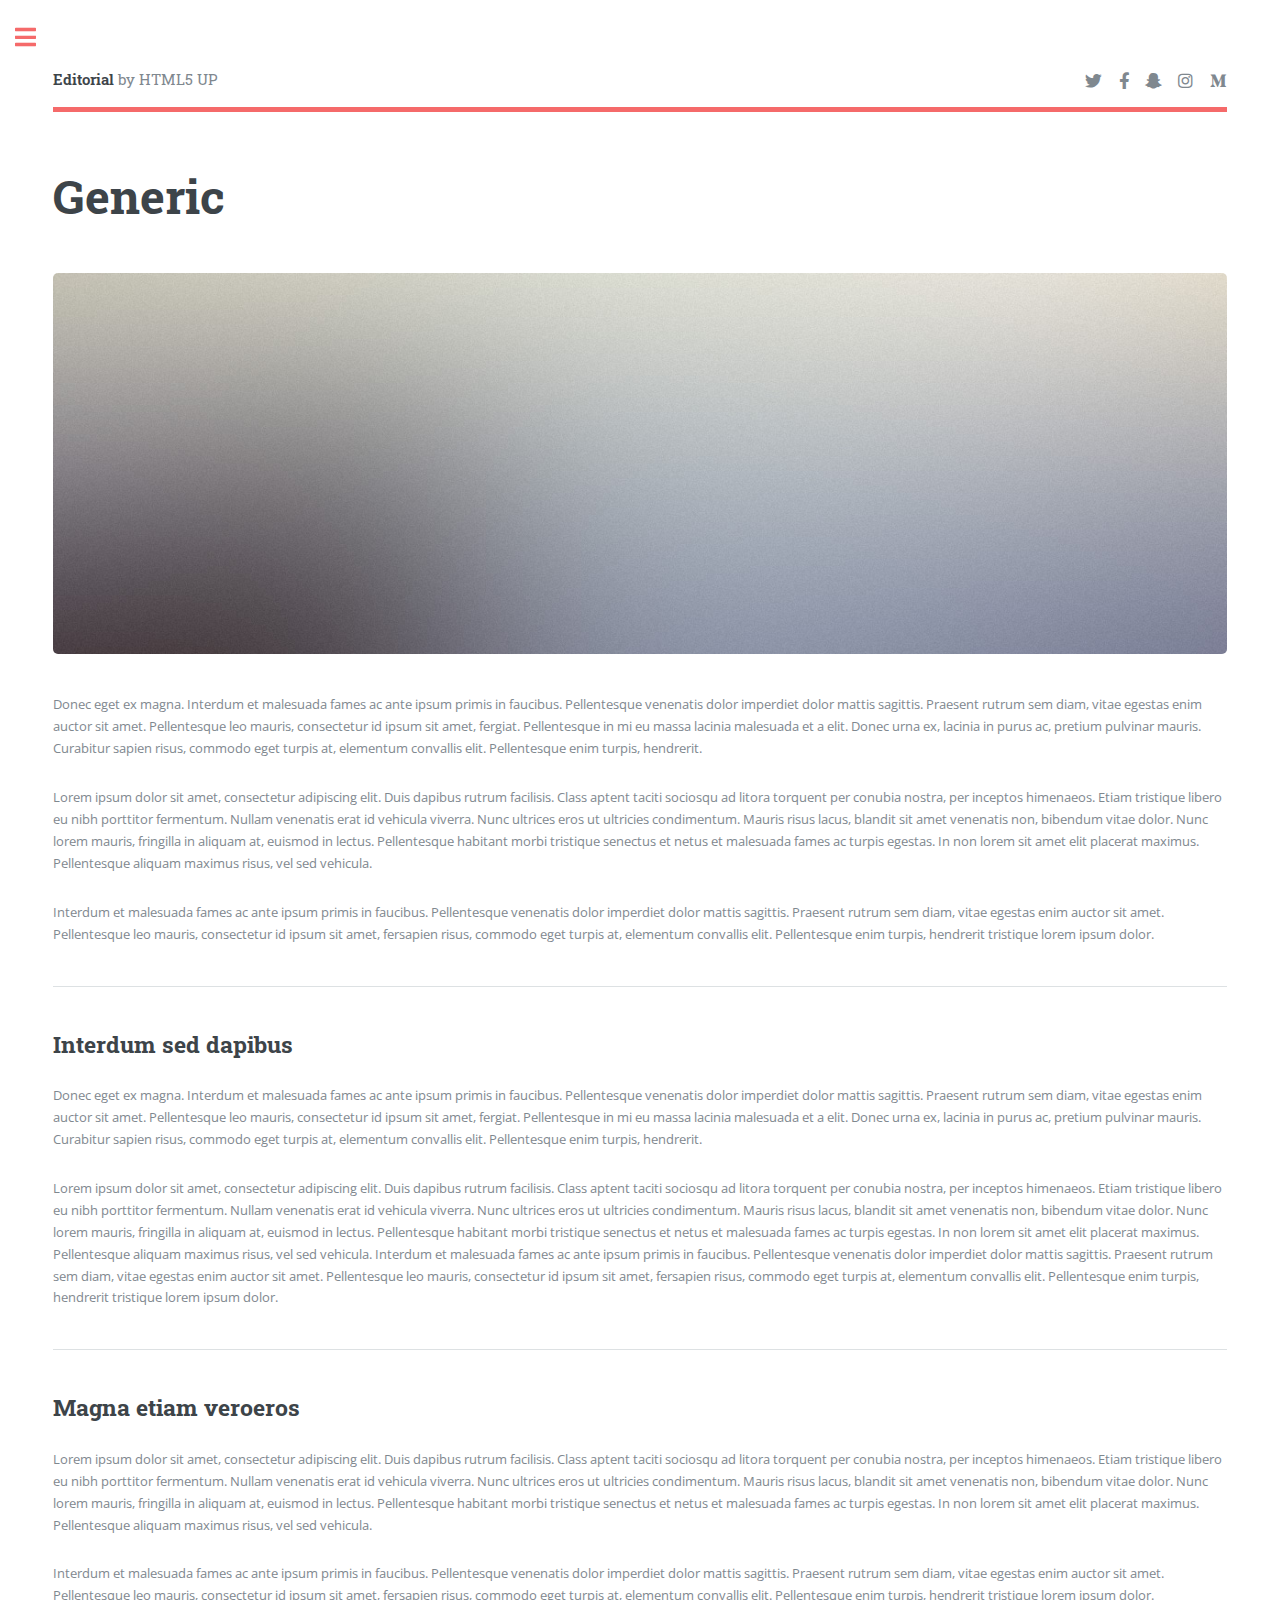
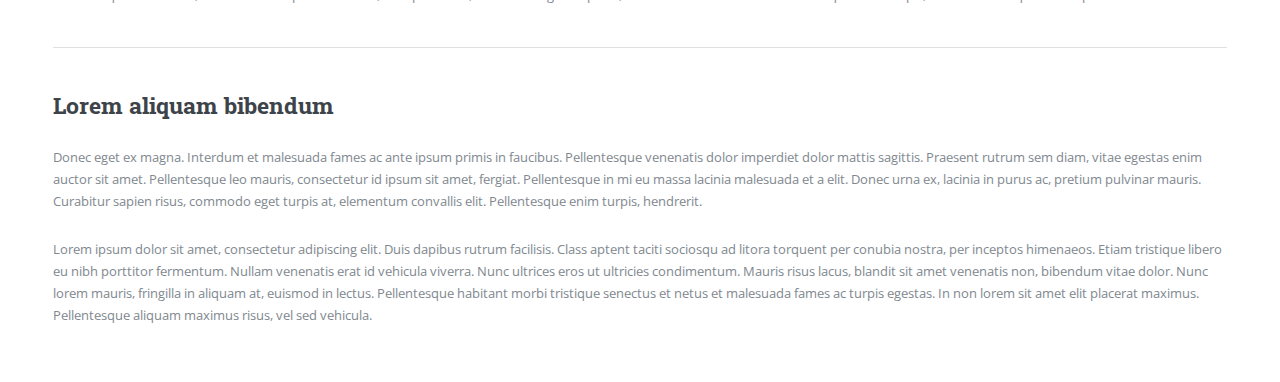
==== aboutus.html @ 0280b6be "Initial commit: Added template files" ====
<!DOCTYPE HTML>
<!--
	Editorial by HTML5 UP
	html5up.net | @ajlkn
	Free for personal and commercial use under the CCA 3.0 license (html5up.net/license)
-->
<html>
	<head>
		<title>Generic - Editorial by HTML5 UP</title>
		<meta charset="utf-8" />
		<meta name="viewport" content="width=device-width, initial-scale=1, user-scalable=no" />
		<link rel="stylesheet" href="assets/css/main.css" />
	</head>
	<body class="is-preload">

		<!-- Wrapper -->
			<div id="wrapper">

				<!-- Main -->
					<div id="main">
						<div class="inner">

							<!-- Header -->
								<header id="header">
									<a href="index.html" class="logo"><strong>Editorial</strong> by HTML5 UP</a>
									<ul class="icons">
										<li><a href="#" class="icon brands fa-twitter"><span class="label">Twitter</span></a></li>
										<li><a href="#" class="icon brands fa-facebook-f"><span class="label">Facebook</span></a></li>
										<li><a href="#" class="icon brands fa-snapchat-ghost"><span class="label">Snapchat</span></a></li>
										<li><a href="#" class="icon brands fa-instagram"><span class="label">Instagram</span></a></li>
										<li><a href="#" class="icon brands fa-medium-m"><span class="label">Medium</span></a></li>
									</ul>
								</header>

							<!-- Content -->
								<section>
									<header class="main">
										<h1>Generic</h1>
									</header>

									<span class="image main"><img src="images/pic11.jpg" alt="" /></span>

									<p>Donec eget ex magna. Interdum et malesuada fames ac ante ipsum primis in faucibus. Pellentesque venenatis dolor imperdiet dolor mattis sagittis. Praesent rutrum sem diam, vitae egestas enim auctor sit amet. Pellentesque leo mauris, consectetur id ipsum sit amet, fergiat. Pellentesque in mi eu massa lacinia malesuada et a elit. Donec urna ex, lacinia in purus ac, pretium pulvinar mauris. Curabitur sapien risus, commodo eget turpis at, elementum convallis elit. Pellentesque enim turpis, hendrerit.</p>
									<p>Lorem ipsum dolor sit amet, consectetur adipiscing elit. Duis dapibus rutrum facilisis. Class aptent taciti sociosqu ad litora torquent per conubia nostra, per inceptos himenaeos. Etiam tristique libero eu nibh porttitor fermentum. Nullam venenatis erat id vehicula viverra. Nunc ultrices eros ut ultricies condimentum. Mauris risus lacus, blandit sit amet venenatis non, bibendum vitae dolor. Nunc lorem mauris, fringilla in aliquam at, euismod in lectus. Pellentesque habitant morbi tristique senectus et netus et malesuada fames ac turpis egestas. In non lorem sit amet elit placerat maximus. Pellentesque aliquam maximus risus, vel sed vehicula.</p>
									<p>Interdum et malesuada fames ac ante ipsum primis in faucibus. Pellentesque venenatis dolor imperdiet dolor mattis sagittis. Praesent rutrum sem diam, vitae egestas enim auctor sit amet. Pellentesque leo mauris, consectetur id ipsum sit amet, fersapien risus, commodo eget turpis at, elementum convallis elit. Pellentesque enim turpis, hendrerit tristique lorem ipsum dolor.</p>

									<hr class="major" />

									<h2>Interdum sed dapibus</h2>
									<p>Donec eget ex magna. Interdum et malesuada fames ac ante ipsum primis in faucibus. Pellentesque venenatis dolor imperdiet dolor mattis sagittis. Praesent rutrum sem diam, vitae egestas enim auctor sit amet. Pellentesque leo mauris, consectetur id ipsum sit amet, fergiat. Pellentesque in mi eu massa lacinia malesuada et a elit. Donec urna ex, lacinia in purus ac, pretium pulvinar mauris. Curabitur sapien risus, commodo eget turpis at, elementum convallis elit. Pellentesque enim turpis, hendrerit.</p>
									<p>Lorem ipsum dolor sit amet, consectetur adipiscing elit. Duis dapibus rutrum facilisis. Class aptent taciti sociosqu ad litora torquent per conubia nostra, per inceptos himenaeos. Etiam tristique libero eu nibh porttitor fermentum. Nullam venenatis erat id vehicula viverra. Nunc ultrices eros ut ultricies condimentum. Mauris risus lacus, blandit sit amet venenatis non, bibendum vitae dolor. Nunc lorem mauris, fringilla in aliquam at, euismod in lectus. Pellentesque habitant morbi tristique senectus et netus et malesuada fames ac turpis egestas. In non lorem sit amet elit placerat maximus. Pellentesque aliquam maximus risus, vel sed vehicula. Interdum et malesuada fames ac ante ipsum primis in faucibus. Pellentesque venenatis dolor imperdiet dolor mattis sagittis. Praesent rutrum sem diam, vitae egestas enim auctor sit amet. Pellentesque leo mauris, consectetur id ipsum sit amet, fersapien risus, commodo eget turpis at, elementum convallis elit. Pellentesque enim turpis, hendrerit tristique lorem ipsum dolor.</p>

									<hr class="major" />

									<h2>Magna etiam veroeros</h2>
									<p>Lorem ipsum dolor sit amet, consectetur adipiscing elit. Duis dapibus rutrum facilisis. Class aptent taciti sociosqu ad litora torquent per conubia nostra, per inceptos himenaeos. Etiam tristique libero eu nibh porttitor fermentum. Nullam venenatis erat id vehicula viverra. Nunc ultrices eros ut ultricies condimentum. Mauris risus lacus, blandit sit amet venenatis non, bibendum vitae dolor. Nunc lorem mauris, fringilla in aliquam at, euismod in lectus. Pellentesque habitant morbi tristique senectus et netus et malesuada fames ac turpis egestas. In non lorem sit amet elit placerat maximus. Pellentesque aliquam maximus risus, vel sed vehicula.</p>
									<p>Interdum et malesuada fames ac ante ipsum primis in faucibus. Pellentesque venenatis dolor imperdiet dolor mattis sagittis. Praesent rutrum sem diam, vitae egestas enim auctor sit amet. Pellentesque leo mauris, consectetur id ipsum sit amet, fersapien risus, commodo eget turpis at, elementum convallis elit. Pellentesque enim turpis, hendrerit tristique lorem ipsum dolor.</p>

									<hr class="major" />

									<h2>Lorem aliquam bibendum</h2>
									<p>Donec eget ex magna. Interdum et malesuada fames ac ante ipsum primis in faucibus. Pellentesque venenatis dolor imperdiet dolor mattis sagittis. Praesent rutrum sem diam, vitae egestas enim auctor sit amet. Pellentesque leo mauris, consectetur id ipsum sit amet, fergiat. Pellentesque in mi eu massa lacinia malesuada et a elit. Donec urna ex, lacinia in purus ac, pretium pulvinar mauris. Curabitur sapien risus, commodo eget turpis at, elementum convallis elit. Pellentesque enim turpis, hendrerit.</p>
									<p>Lorem ipsum dolor sit amet, consectetur adipiscing elit. Duis dapibus rutrum facilisis. Class aptent taciti sociosqu ad litora torquent per conubia nostra, per inceptos himenaeos. Etiam tristique libero eu nibh porttitor fermentum. Nullam venenatis erat id vehicula viverra. Nunc ultrices eros ut ultricies condimentum. Mauris risus lacus, blandit sit amet venenatis non, bibendum vitae dolor. Nunc lorem mauris, fringilla in aliquam at, euismod in lectus. Pellentesque habitant morbi tristique senectus et netus et malesuada fames ac turpis egestas. In non lorem sit amet elit placerat maximus. Pellentesque aliquam maximus risus, vel sed vehicula.</p>

								</section>

						</div>
					</div>

				<!-- Sidebar -->
					<div id="sidebar">
						<div class="inner">

							<!-- Search -->
								<section id="search" class="alt">
									<form method="post" action="#">
										<input type="text" name="query" id="query" placeholder="Search" />
									</form>
								</section>

							<!-- Menu -->
								<nav id="menu">
									<header class="major">
										<h2>Menu</h2>
									</header>
									<ul>
										<li><a href="index.html">Homepage</a></li>
										<li><a href="aboutus.html">About Us</a></li>
										<li><a href="elements.html">Elements</a></li>
									</ul>
								</nav>

							<!-- Section -->
								<section>
									<header class="major">
										<h2>Ante interdum</h2>
									</header>
									<div class="mini-posts">
										<article>
											<a href="#" class="image"><img src="images/pic07.jpg" alt="" /></a>
											<p>Aenean ornare velit lacus, ac varius enim lorem ullamcorper dolore aliquam.</p>
										</article>
										<article>
											<a href="#" class="image"><img src="images/pic08.jpg" alt="" /></a>
											<p>Aenean ornare velit lacus, ac varius enim lorem ullamcorper dolore aliquam.</p>
										</article>
										<article>
											<a href="#" class="image"><img src="images/pic09.jpg" alt="" /></a>
											<p>Aenean ornare velit lacus, ac varius enim lorem ullamcorper dolore aliquam.</p>
										</article>
									</div>
									<ul class="actions">
										<li><a href="#" class="button">More</a></li>
									</ul>
								</section>

							<!-- Section -->
								<section>
									<header class="major">
										<h2>Get in touch</h2>
									</header>
									<p>Sed varius enim lorem ullamcorper dolore aliquam aenean ornare velit lacus, ac varius enim lorem ullamcorper dolore. Proin sed aliquam facilisis ante interdum. Sed nulla amet lorem feugiat tempus aliquam.</p>
									<ul class="contact">
										<li class="icon solid fa-envelope"><a href="#">information@untitled.tld</a></li>
										<li class="icon solid fa-phone">(000) 000-0000</li>
										<li class="icon solid fa-home">1234 Somewhere Road #8254<br />
										Nashville, TN 00000-0000</li>
									</ul>
								</section>

							<!-- Footer -->
								<footer id="footer">
									<p class="copyright">&copy; Untitled. All rights reserved. Demo Images: <a href="https://unsplash.com">Unsplash</a>. Design: <a href="https://html5up.net">HTML5 UP</a>.</p>
								</footer>

						</div>
					</div>

			</div>

		<!-- Scripts -->
			<script src="assets/js/jquery.min.js"></script>
			<script src="assets/js/browser.min.js"></script>
			<script src="assets/js/breakpoints.min.js"></script>
			<script src="assets/js/util.js"></script>
			<script src="assets/js/main.js"></script>

	</body>
</html>
---- assets/css/main.css ----
@import url(fontawesome-all.min.css);
@import url("https://fonts.googleapis.com/css?family=Open+Sans:400,600,400italic,600italic|Roboto+Slab:400,700");
/*
	Editorial by HTML5 UP
	html5up.net | @ajlkn
	Free for personal and commercial use under the CCA 3.0 license (html5up.net/license)
*/
html, body, div, span, applet, object,
iframe, h1, h2, h3, h4, h5, h6, p, blockquote,
pre, a, abbr, acronym, address, big, cite,
code, del, dfn, em, img, ins, kbd, q, s, samp,
small, strike, strong, sub, sup, tt, var, b,
u, i, center, dl, dt, dd, ol, ul, li, fieldset,
form, label, legend, table, caption, tbody,
tfoot, thead, tr, th, td, article, aside,
canvas, details, embed, figure, figcaption,
footer, header, hgroup, menu, nav, output, ruby,
section, summary, time, mark, audio, video {
  margin: 0;
  padding: 0;
  border: 0;
  font-size: 100%;
  font: inherit;
  vertical-align: baseline; }

article, aside, details, figcaption, figure,
footer, header, hgroup, menu, nav, section {
  display: block; }

body {
  line-height: 1; }

ol, ul {
  list-style: none; }

blockquote, q {
  quotes: none; }
  blockquote:before, blockquote:after, q:before, q:after {
    content: '';
    content: none; }

table {
  border-collapse: collapse;
  border-spacing: 0; }

body {
  -webkit-text-size-adjust: none; }

mark {
  background-color: transparent;
  color: inherit; }

input::-moz-focus-inner {
  border: 0;
  padding: 0; }

input, select, textarea {
  -moz-appearance: none;
  -webkit-appearance: none;
  -ms-appearance: none;
  appearance: none; }

/* Basic */
@-ms-viewport {
  width: device-width; }

body {
  -ms-overflow-style: scrollbar; }

@media screen and (max-width: 480px) {
  html, body {
    min-width: 320px; } }

html {
  box-sizing: border-box; }

*, *:before, *:after {
  box-sizing: inherit; }

body {
  background: #ffffff; }
  body.is-preload *, body.is-preload *:before, body.is-preload *:after, body.is-resizing *, body.is-resizing *:before, body.is-resizing *:after {
    -moz-animation: none !important;
    -webkit-animation: none !important;
    -ms-animation: none !important;
    animation: none !important;
    -moz-transition: none !important;
    -webkit-transition: none !important;
    -ms-transition: none !important;
    transition: none !important; }

/* Type */
body, input, select, textarea {
  color: #7f888f;
  font-family: "Open Sans", sans-serif;
  font-size: 13pt;
  font-weight: 400;
  line-height: 1.65; }
  @media screen and (max-width: 1680px) {
    body, input, select, textarea {
      font-size: 11pt; } }
  @media screen and (max-width: 1280px) {
    body, input, select, textarea {
      font-size: 10pt; } }
  @media screen and (max-width: 360px) {
    body, input, select, textarea {
      font-size: 9pt; } }

a {
  -moz-transition: color 0.2s ease-in-out, border-bottom-color 0.2s ease-in-out;
  -webkit-transition: color 0.2s ease-in-out, border-bottom-color 0.2s ease-in-out;
  -ms-transition: color 0.2s ease-in-out, border-bottom-color 0.2s ease-in-out;
  transition: color 0.2s ease-in-out, border-bottom-color 0.2s ease-in-out;
  border-bottom: dotted 1px;
  color: #f56a6a;
  text-decoration: none; }
  a:hover {
    border-bottom-color: #f56a6a;
    color: #f56a6a !important; }
    a:hover strong {
      color: inherit; }

strong, b {
  color: #3d4449;
  font-weight: 600; }

em, i {
  font-style: italic; }

p {
  margin: 0 0 2em 0; }

h1, h2, h3, h4, h5, h6 {
  color: #3d4449;
  font-family: "Roboto Slab", serif;
  font-weight: 700;
  line-height: 1.5;
  margin: 0 0 1em 0; }
  h1 a, h2 a, h3 a, h4 a, h5 a, h6 a {
    color: inherit;
    text-decoration: none;
    border-bottom: 0; }

h1 {
  font-size: 4em;
  margin: 0 0 0.5em 0;
  line-height: 1.3; }

h2 {
  font-size: 1.75em; }

h3 {
  font-size: 1.25em; }

h4 {
  font-size: 1.1em; }

h5 {
  font-size: 0.9em; }

h6 {
  font-size: 0.7em; }

@media screen and (max-width: 1680px) {
  h1 {
    font-size: 3.5em; } }

@media screen and (max-width: 980px) {
  h1 {
    font-size: 3.25em; } }

@media screen and (max-width: 736px) {
  h1 {
    font-size: 2em;
    line-height: 1.4; }
  h2 {
    font-size: 1.5em; } }

sub {
  font-size: 0.8em;
  position: relative;
  top: 0.5em; }

sup {
  font-size: 0.8em;
  position: relative;
  top: -0.5em; }

blockquote {
  border-left: solid 3px rgba(210, 215, 217, 0.75);
  font-style: italic;
  margin: 0 0 2em 0;
  padding: 0.5em 0 0.5em 2em; }

code {
  background: rgba(230, 235, 237, 0.25);
  border-radius: 0.375em;
  border: solid 1px rgba(210, 215, 217, 0.75);
  font-family: "Courier New", monospace;
  font-size: 0.9em;
  margin: 0 0.25em;
  padding: 0.25em 0.65em; }

pre {
  -webkit-overflow-scrolling: touch;
  font-family: "Courier New", monospace;
  font-size: 0.9em;
  margin: 0 0 2em 0; }
  pre code {
    display: block;
    line-height: 1.75;
    padding: 1em 1.5em;
    overflow-x: auto; }

hr {
  border: 0;
  border-bottom: solid 1px rgba(210, 215, 217, 0.75);
  margin: 2em 0; }
  hr.major {
    margin: 3em 0; }

.align-left {
  text-align: left; }

.align-center {
  text-align: center; }

.align-right {
  text-align: right; }

/* Row */
.row {
  display: flex;
  flex-wrap: wrap;
  box-sizing: border-box;
  align-items: stretch; }
  .row > * {
    box-sizing: border-box; }
  .row.gtr-uniform > * > :last-child {
    margin-bottom: 0; }
  .row.aln-left {
    justify-content: flex-start; }
  .row.aln-center {
    justify-content: center; }
  .row.aln-right {
    justify-content: flex-end; }
  .row.aln-top {
    align-items: flex-start; }
  .row.aln-middle {
    align-items: center; }
  .row.aln-bottom {
    align-items: flex-end; }
  .row > .imp {
    order: -1; }
  .row > .col-1 {
    width: 8.33333%; }
  .row > .off-1 {
    margin-left: 8.33333%; }
  .row > .col-2 {
    width: 16.66667%; }
  .row > .off-2 {
    margin-left: 16.66667%; }
  .row > .col-3 {
    width: 25%; }
  .row > .off-3 {
    margin-left: 25%; }
  .row > .col-4 {
    width: 33.33333%; }
  .row > .off-4 {
    margin-left: 33.33333%; }
  .row > .col-5 {
    width: 41.66667%; }
  .row > .off-5 {
    margin-left: 41.66667%; }
  .row > .col-6 {
    width: 50%; }
  .row > .off-6 {
    margin-left: 50%; }
  .row > .col-7 {
    width: 58.33333%; }
  .row > .off-7 {
    margin-left: 58.33333%; }
  .row > .col-8 {
    width: 66.66667%; }
  .row > .off-8 {
    margin-left: 66.66667%; }
  .row > .col-9 {
    width: 75%; }
  .row > .off-9 {
    margin-left: 75%; }
  .row > .col-10 {
    width: 83.33333%; }
  .row > .off-10 {
    margin-left: 83.33333%; }
  .row > .col-11 {
    width: 91.66667%; }
  .row > .off-11 {
    margin-left: 91.66667%; }
  .row > .col-12 {
    width: 100%; }
  .row > .off-12 {
    margin-left: 100%; }
  .row.gtr-0 {
    margin-top: 0;
    margin-left: 0em; }
    .row.gtr-0 > * {
      padding: 0 0 0 0em; }
    .row.gtr-0.gtr-uniform {
      margin-top: 0em; }
      .row.gtr-0.gtr-uniform > * {
        padding-top: 0em; }
  .row.gtr-25 {
    margin-top: 0;
    margin-left: -0.375em; }
    .row.gtr-25 > * {
      padding: 0 0 0 0.375em; }
    .row.gtr-25.gtr-uniform {
      margin-top: -0.375em; }
      .row.gtr-25.gtr-uniform > * {
        padding-top: 0.375em; }
  .row.gtr-50 {
    margin-top: 0;
    margin-left: -0.75em; }
    .row.gtr-50 > * {
      padding: 0 0 0 0.75em; }
    .row.gtr-50.gtr-uniform {
      margin-top: -0.75em; }
      .row.gtr-50.gtr-uniform > * {
        padding-top: 0.75em; }
  .row {
    margin-top: 0;
    margin-left: -1.5em; }
    .row > * {
      padding: 0 0 0 1.5em; }
    .row.gtr-uniform {
      margin-top: -1.5em; }
      .row.gtr-uniform > * {
        padding-top: 1.5em; }
  .row.gtr-150 {
    margin-top: 0;
    margin-left: -2.25em; }
    .row.gtr-150 > * {
      padding: 0 0 0 2.25em; }
    .row.gtr-150.gtr-uniform {
      margin-top: -2.25em; }
      .row.gtr-150.gtr-uniform > * {
        padding-top: 2.25em; }
  .row.gtr-200 {
    margin-top: 0;
    margin-left: -3em; }
    .row.gtr-200 > * {
      padding: 0 0 0 3em; }
    .row.gtr-200.gtr-uniform {
      margin-top: -3em; }
      .row.gtr-200.gtr-uniform > * {
        padding-top: 3em; }
  @media screen and (max-width: 1680px) {
    .row {
      display: flex;
      flex-wrap: wrap;
      box-sizing: border-box;
      align-items: stretch; }
      .row > * {
        box-sizing: border-box; }
      .row.gtr-uniform > * > :last-child {
        margin-bottom: 0; }
      .row.aln-left {
        justify-content: flex-start; }
      .row.aln-center {
        justify-content: center; }
      .row.aln-right {
        justify-content: flex-end; }
      .row.aln-top {
        align-items: flex-start; }
      .row.aln-middle {
        align-items: center; }
      .row.aln-bottom {
        align-items: flex-end; }
      .row > .imp-xlarge {
        order: -1; }
      .row > .col-1-xlarge {
        width: 8.33333%; }
      .row > .off-1-xlarge {
        margin-left: 8.33333%; }
      .row > .col-2-xlarge {
        width: 16.66667%; }
      .row > .off-2-xlarge {
        margin-left: 16.66667%; }
      .row > .col-3-xlarge {
        width: 25%; }
      .row > .off-3-xlarge {
        margin-left: 25%; }
      .row > .col-4-xlarge {
        width: 33.33333%; }
      .row > .off-4-xlarge {
        margin-left: 33.33333%; }
      .row > .col-5-xlarge {
        width: 41.66667%; }
      .row > .off-5-xlarge {
        margin-left: 41.66667%; }
      .row > .col-6-xlarge {
        width: 50%; }
      .row > .off-6-xlarge {
        margin-left: 50%; }
      .row > .col-7-xlarge {
        width: 58.33333%; }
      .row > .off-7-xlarge {
        margin-left: 58.33333%; }
      .row > .col-8-xlarge {
        width: 66.66667%; }
      .row > .off-8-xlarge {
        margin-left: 66.66667%; }
      .row > .col-9-xlarge {
        width: 75%; }
      .row > .off-9-xlarge {
        margin-left: 75%; }
      .row > .col-10-xlarge {
        width: 83.33333%; }
      .row > .off-10-xlarge {
        margin-left: 83.33333%; }
      .row > .col-11-xlarge {
        width: 91.66667%; }
      .row > .off-11-xlarge {
        margin-left: 91.66667%; }
      .row > .col-12-xlarge {
        width: 100%; }
      .row > .off-12-xlarge {
        margin-left: 100%; }
      .row.gtr-0 {
        margin-top: 0;
        margin-left: 0em; }
        .row.gtr-0 > * {
          padding: 0 0 0 0em; }
        .row.gtr-0.gtr-uniform {
          margin-top: 0em; }
          .row.gtr-0.gtr-uniform > * {
            padding-top: 0em; }
      .row.gtr-25 {
        margin-top: 0;
        margin-left: -0.375em; }
        .row.gtr-25 > * {
          padding: 0 0 0 0.375em; }
        .row.gtr-25.gtr-uniform {
          margin-top: -0.375em; }
          .row.gtr-25.gtr-uniform > * {
            padding-top: 0.375em; }
      .row.gtr-50 {
        margin-top: 0;
        margin-left: -0.75em; }
        .row.gtr-50 > * {
          padding: 0 0 0 0.75em; }
        .row.gtr-50.gtr-uniform {
          margin-top: -0.75em; }
          .row.gtr-50.gtr-uniform > * {
            padding-top: 0.75em; }
      .row {
        margin-top: 0;
        margin-left: -1.5em; }
        .row > * {
          padding: 0 0 0 1.5em; }
        .row.gtr-uniform {
          margin-top: -1.5em; }
          .row.gtr-uniform > * {
            padding-top: 1.5em; }
      .row.gtr-150 {
        margin-top: 0;
        margin-left: -2.25em; }
        .row.gtr-150 > * {
          padding: 0 0 0 2.25em; }
        .row.gtr-150.gtr-uniform {
          margin-top: -2.25em; }
          .row.gtr-150.gtr-uniform > * {
            padding-top: 2.25em; }
      .row.gtr-200 {
        margin-top: 0;
        margin-left: -3em; }
        .row.gtr-200 > * {
          padding: 0 0 0 3em; }
        .row.gtr-200.gtr-uniform {
          margin-top: -3em; }
          .row.gtr-200.gtr-uniform > * {
            padding-top: 3em; } }
  @media screen and (max-width: 1280px) {
    .row {
      display: flex;
      flex-wrap: wrap;
      box-sizing: border-box;
      align-items: stretch; }
      .row > * {
        box-sizing: border-box; }
      .row.gtr-uniform > * > :last-child {
        margin-bottom: 0; }
      .row.aln-left {
        justify-content: flex-start; }
      .row.aln-center {
        justify-content: center; }
      .row.aln-right {
        justify-content: flex-end; }
      .row.aln-top {
        align-items: flex-start; }
      .row.aln-middle {
        align-items: center; }
      .row.aln-bottom {
        align-items: flex-end; }
      .row > .imp-large {
        order: -1; }
      .row > .col-1-large {
        width: 8.33333%; }
      .row > .off-1-large {
        margin-left: 8.33333%; }
      .row > .col-2-large {
        width: 16.66667%; }
      .row > .off-2-large {
        margin-left: 16.66667%; }
      .row > .col-3-large {
        width: 25%; }
      .row > .off-3-large {
        margin-left: 25%; }
      .row > .col-4-large {
        width: 33.33333%; }
      .row > .off-4-large {
        margin-left: 33.33333%; }
      .row > .col-5-large {
        width: 41.66667%; }
      .row > .off-5-large {
        margin-left: 41.66667%; }
      .row > .col-6-large {
        width: 50%; }
      .row > .off-6-large {
        margin-left: 50%; }
      .row > .col-7-large {
        width: 58.33333%; }
      .row > .off-7-large {
        margin-left: 58.33333%; }
      .row > .col-8-large {
        width: 66.66667%; }
      .row > .off-8-large {
        margin-left: 66.66667%; }
      .row > .col-9-large {
        width: 75%; }
      .row > .off-9-large {
        margin-left: 75%; }
      .row > .col-10-large {
        width: 83.33333%; }
      .row > .off-10-large {
        margin-left: 83.33333%; }
      .row > .col-11-large {
        width: 91.66667%; }
      .row > .off-11-large {
        margin-left: 91.66667%; }
      .row > .col-12-large {
        width: 100%; }
      .row > .off-12-large {
        margin-left: 100%; }
      .row.gtr-0 {
        margin-top: 0;
        margin-left: 0em; }
        .row.gtr-0 > * {
          padding: 0 0 0 0em; }
        .row.gtr-0.gtr-uniform {
          margin-top: 0em; }
          .row.gtr-0.gtr-uniform > * {
            padding-top: 0em; }
      .row.gtr-25 {
        margin-top: 0;
        margin-left: -0.375em; }
        .row.gtr-25 > * {
          padding: 0 0 0 0.375em; }
        .row.gtr-25.gtr-uniform {
          margin-top: -0.375em; }
          .row.gtr-25.gtr-uniform > * {
            padding-top: 0.375em; }
      .row.gtr-50 {
        margin-top: 0;
        margin-left: -0.75em; }
        .row.gtr-50 > * {
          padding: 0 0 0 0.75em; }
        .row.gtr-50.gtr-uniform {
          margin-top: -0.75em; }
          .row.gtr-50.gtr-uniform > * {
            padding-top: 0.75em; }
      .row {
        margin-top: 0;
        margin-left: -1.5em; }
        .row > * {
          padding: 0 0 0 1.5em; }
        .row.gtr-uniform {
          margin-top: -1.5em; }
          .row.gtr-uniform > * {
            padding-top: 1.5em; }
      .row.gtr-150 {
        margin-top: 0;
        margin-left: -2.25em; }
        .row.gtr-150 > * {
          padding: 0 0 0 2.25em; }
        .row.gtr-150.gtr-uniform {
          margin-top: -2.25em; }
          .row.gtr-150.gtr-uniform > * {
            padding-top: 2.25em; }
      .row.gtr-200 {
        margin-top: 0;
        margin-left: -3em; }
        .row.gtr-200 > * {
          padding: 0 0 0 3em; }
        .row.gtr-200.gtr-uniform {
          margin-top: -3em; }
          .row.gtr-200.gtr-uniform > * {
            padding-top: 3em; } }
  @media screen and (max-width: 980px) {
    .row {
      display: flex;
      flex-wrap: wrap;
      box-sizing: border-box;
      align-items: stretch; }
      .row > * {
        box-sizing: border-box; }
      .row.gtr-uniform > * > :last-child {
        margin-bottom: 0; }
      .row.aln-left {
        justify-content: flex-start; }
      .row.aln-center {
        justify-content: center; }
      .row.aln-right {
        justify-content: flex-end; }
      .row.aln-top {
        align-items: flex-start; }
      .row.aln-middle {
        align-items: center; }
      .row.aln-bottom {
        align-items: flex-end; }
      .row > .imp-medium {
        order: -1; }
      .row > .col-1-medium {
        width: 8.33333%; }
      .row > .off-1-medium {
        margin-left: 8.33333%; }
      .row > .col-2-medium {
        width: 16.66667%; }
      .row > .off-2-medium {
        margin-left: 16.66667%; }
      .row > .col-3-medium {
        width: 25%; }
      .row > .off-3-medium {
        margin-left: 25%; }
      .row > .col-4-medium {
        width: 33.33333%; }
      .row > .off-4-medium {
        margin-left: 33.33333%; }
      .row > .col-5-medium {
        width: 41.66667%; }
      .row > .off-5-medium {
        margin-left: 41.66667%; }
      .row > .col-6-medium {
        width: 50%; }
      .row > .off-6-medium {
        margin-left: 50%; }
      .row > .col-7-medium {
        width: 58.33333%; }
      .row > .off-7-medium {
        margin-left: 58.33333%; }
      .row > .col-8-medium {
        width: 66.66667%; }
      .row > .off-8-medium {
        margin-left: 66.66667%; }
      .row > .col-9-medium {
        width: 75%; }
      .row > .off-9-medium {
        margin-left: 75%; }
      .row > .col-10-medium {
        width: 83.33333%; }
      .row > .off-10-medium {
        margin-left: 83.33333%; }
      .row > .col-11-medium {
        width: 91.66667%; }
      .row > .off-11-medium {
        margin-left: 91.66667%; }
      .row > .col-12-medium {
        width: 100%; }
      .row > .off-12-medium {
        margin-left: 100%; }
      .row.gtr-0 {
        margin-top: 0;
        margin-left: 0em; }
        .row.gtr-0 > * {
          padding: 0 0 0 0em; }
        .row.gtr-0.gtr-uniform {
          margin-top: 0em; }
          .row.gtr-0.gtr-uniform > * {
            padding-top: 0em; }
      .row.gtr-25 {
        margin-top: 0;
        margin-left: -0.375em; }
        .row.gtr-25 > * {
          padding: 0 0 0 0.375em; }
        .row.gtr-25.gtr-uniform {
          margin-top: -0.375em; }
          .row.gtr-25.gtr-uniform > * {
            padding-top: 0.375em; }
      .row.gtr-50 {
        margin-top: 0;
        margin-left: -0.75em; }
        .row.gtr-50 > * {
          padding: 0 0 0 0.75em; }
        .row.gtr-50.gtr-uniform {
          margin-top: -0.75em; }
          .row.gtr-50.gtr-uniform > * {
            padding-top: 0.75em; }
      .row {
        margin-top: 0;
        margin-left: -1.5em; }
        .row > * {
          padding: 0 0 0 1.5em; }
        .row.gtr-uniform {
          margin-top: -1.5em; }
          .row.gtr-uniform > * {
            padding-top: 1.5em; }
      .row.gtr-150 {
        margin-top: 0;
        margin-left: -2.25em; }
        .row.gtr-150 > * {
          padding: 0 0 0 2.25em; }
        .row.gtr-150.gtr-uniform {
          margin-top: -2.25em; }
          .row.gtr-150.gtr-uniform > * {
            padding-top: 2.25em; }
      .row.gtr-200 {
        margin-top: 0;
        margin-left: -3em; }
        .row.gtr-200 > * {
          padding: 0 0 0 3em; }
        .row.gtr-200.gtr-uniform {
          margin-top: -3em; }
          .row.gtr-200.gtr-uniform > * {
            padding-top: 3em; } }
  @media screen and (max-width: 736px) {
    .row {
      display: flex;
      flex-wrap: wrap;
      box-sizing: border-box;
      align-items: stretch; }
      .row > * {
        box-sizing: border-box; }
      .row.gtr-uniform > * > :last-child {
        margin-bottom: 0; }
      .row.aln-left {
        justify-content: flex-start; }
      .row.aln-center {
        justify-content: center; }
      .row.aln-right {
        justify-content: flex-end; }
      .row.aln-top {
        align-items: flex-start; }
      .row.aln-middle {
        align-items: center; }
      .row.aln-bottom {
        align-items: flex-end; }
      .row > .imp-small {
        order: -1; }
      .row > .col-1-small {
        width: 8.33333%; }
      .row > .off-1-small {
        margin-left: 8.33333%; }
      .row > .col-2-small {
        width: 16.66667%; }
      .row > .off-2-small {
        margin-left: 16.66667%; }
      .row > .col-3-small {
        width: 25%; }
      .row > .off-3-small {
        margin-left: 25%; }
      .row > .col-4-small {
        width: 33.33333%; }
      .row > .off-4-small {
        margin-left: 33.33333%; }
      .row > .col-5-small {
        width: 41.66667%; }
      .row > .off-5-small {
        margin-left: 41.66667%; }
      .row > .col-6-small {
        width: 50%; }
      .row > .off-6-small {
        margin-left: 50%; }
      .row > .col-7-small {
        width: 58.33333%; }
      .row > .off-7-small {
        margin-left: 58.33333%; }
      .row > .col-8-small {
        width: 66.66667%; }
      .row > .off-8-small {
        margin-left: 66.66667%; }
      .row > .col-9-small {
        width: 75%; }
      .row > .off-9-small {
        margin-left: 75%; }
      .row > .col-10-small {
        width: 83.33333%; }
      .row > .off-10-small {
        margin-left: 83.33333%; }
      .row > .col-11-small {
        width: 91.66667%; }
      .row > .off-11-small {
        margin-left: 91.66667%; }
      .row > .col-12-small {
        width: 100%; }
      .row > .off-12-small {
        margin-left: 100%; }
      .row.gtr-0 {
        margin-top: 0;
        margin-left: 0em; }
        .row.gtr-0 > * {
          padding: 0 0 0 0em; }
        .row.gtr-0.gtr-uniform {
          margin-top: 0em; }
          .row.gtr-0.gtr-uniform > * {
            padding-top: 0em; }
      .row.gtr-25 {
        margin-top: 0;
        margin-left: -0.375em; }
        .row.gtr-25 > * {
          padding: 0 0 0 0.375em; }
        .row.gtr-25.gtr-uniform {
          margin-top: -0.375em; }
          .row.gtr-25.gtr-uniform > * {
            padding-top: 0.375em; }
      .row.gtr-50 {
        margin-top: 0;
        margin-left: -0.75em; }
        .row.gtr-50 > * {
          padding: 0 0 0 0.75em; }
        .row.gtr-50.gtr-uniform {
          margin-top: -0.75em; }
          .row.gtr-50.gtr-uniform > * {
            padding-top: 0.75em; }
      .row {
        margin-top: 0;
        margin-left: -1.5em; }
        .row > * {
          padding: 0 0 0 1.5em; }
        .row.gtr-uniform {
          margin-top: -1.5em; }
          .row.gtr-uniform > * {
            padding-top: 1.5em; }
      .row.gtr-150 {
        margin-top: 0;
        margin-left: -2.25em; }
        .row.gtr-150 > * {
          padding: 0 0 0 2.25em; }
        .row.gtr-150.gtr-uniform {
          margin-top: -2.25em; }
          .row.gtr-150.gtr-uniform > * {
            padding-top: 2.25em; }
      .row.gtr-200 {
        margin-top: 0;
        margin-left: -3em; }
        .row.gtr-200 > * {
          padding: 0 0 0 3em; }
        .row.gtr-200.gtr-uniform {
          margin-top: -3em; }
          .row.gtr-200.gtr-uniform > * {
            padding-top: 3em; } }
  @media screen and (max-width: 480px) {
    .row {
      display: flex;
      flex-wrap: wrap;
      box-sizing: border-box;
      align-items: stretch; }
      .row > * {
        box-sizing: border-box; }
      .row.gtr-uniform > * > :last-child {
        margin-bottom: 0; }
      .row.aln-left {
        justify-content: flex-start; }
      .row.aln-center {
        justify-content: center; }
      .row.aln-right {
        justify-content: flex-end; }
      .row.aln-top {
        align-items: flex-start; }
      .row.aln-middle {
        align-items: center; }
      .row.aln-bottom {
        align-items: flex-end; }
      .row > .imp-xsmall {
        order: -1; }
      .row > .col-1-xsmall {
        width: 8.33333%; }
      .row > .off-1-xsmall {
        margin-left: 8.33333%; }
      .row > .col-2-xsmall {
        width: 16.66667%; }
      .row > .off-2-xsmall {
        margin-left: 16.66667%; }
      .row > .col-3-xsmall {
        width: 25%; }
      .row > .off-3-xsmall {
        margin-left: 25%; }
      .row > .col-4-xsmall {
        width: 33.33333%; }
      .row > .off-4-xsmall {
        margin-left: 33.33333%; }
      .row > .col-5-xsmall {
        width: 41.66667%; }
      .row > .off-5-xsmall {
        margin-left: 41.66667%; }
      .row > .col-6-xsmall {
        width: 50%; }
      .row > .off-6-xsmall {
        margin-left: 50%; }
      .row > .col-7-xsmall {
        width: 58.33333%; }
      .row > .off-7-xsmall {
        margin-left: 58.33333%; }
      .row > .col-8-xsmall {
        width: 66.66667%; }
      .row > .off-8-xsmall {
        margin-left: 66.66667%; }
      .row > .col-9-xsmall {
        width: 75%; }
      .row > .off-9-xsmall {
        margin-left: 75%; }
      .row > .col-10-xsmall {
        width: 83.33333%; }
      .row > .off-10-xsmall {
        margin-left: 83.33333%; }
      .row > .col-11-xsmall {
        width: 91.66667%; }
      .row > .off-11-xsmall {
        margin-left: 91.66667%; }
      .row > .col-12-xsmall {
        width: 100%; }
      .row > .off-12-xsmall {
        margin-left: 100%; }
      .row.gtr-0 {
        margin-top: 0;
        margin-left: 0em; }
        .row.gtr-0 > * {
          padding: 0 0 0 0em; }
        .row.gtr-0.gtr-uniform {
          margin-top: 0em; }
          .row.gtr-0.gtr-uniform > * {
            padding-top: 0em; }
      .row.gtr-25 {
        margin-top: 0;
        margin-left: -0.375em; }
        .row.gtr-25 > * {
          padding: 0 0 0 0.375em; }
        .row.gtr-25.gtr-uniform {
          margin-top: -0.375em; }
          .row.gtr-25.gtr-uniform > * {
            padding-top: 0.375em; }
      .row.gtr-50 {
        margin-top: 0;
        margin-left: -0.75em; }
        .row.gtr-50 > * {
          padding: 0 0 0 0.75em; }
        .row.gtr-50.gtr-uniform {
          margin-top: -0.75em; }
          .row.gtr-50.gtr-uniform > * {
            padding-top: 0.75em; }
      .row {
        margin-top: 0;
        margin-left: -1.5em; }
        .row > * {
          padding: 0 0 0 1.5em; }
        .row.gtr-uniform {
          margin-top: -1.5em; }
          .row.gtr-uniform > * {
            padding-top: 1.5em; }
      .row.gtr-150 {
        margin-top: 0;
        margin-left: -2.25em; }
        .row.gtr-150 > * {
          padding: 0 0 0 2.25em; }
        .row.gtr-150.gtr-uniform {
          margin-top: -2.25em; }
          .row.gtr-150.gtr-uniform > * {
            padding-top: 2.25em; }
      .row.gtr-200 {
        margin-top: 0;
        margin-left: -3em; }
        .row.gtr-200 > * {
          padding: 0 0 0 3em; }
        .row.gtr-200.gtr-uniform {
          margin-top: -3em; }
          .row.gtr-200.gtr-uniform > * {
            padding-top: 3em; } }

/* Section/Article */
section.special, article.special {
  text-align: center; }

header p {
  font-family: "Roboto Slab", serif;
  font-size: 1em;
  font-weight: 400;
  letter-spacing: 0.075em;
  margin-top: -0.5em;
  text-transform: uppercase; }

header.major > :last-child {
  border-bottom: solid 3px #f56a6a;
  display: inline-block;
  margin: 0 0 2em 0;
  padding: 0 0.75em 0.5em 0; }

header.main > :last-child {
  margin: 0 0 1em 0; }

/* Form */
form {
  margin: 0 0 2em 0; }

label {
  color: #3d4449;
  display: block;
  font-size: 0.9em;
  font-weight: 600;
  margin: 0 0 1em 0; }

input[type="text"],
input[type="password"],
input[type="email"],
input[type="tel"],
input[type="search"],
input[type="url"],
select,
textarea {
  -moz-appearance: none;
  -webkit-appearance: none;
  -ms-appearance: none;
  appearance: none;
  background: #ffffff;
  border-radius: 0.375em;
  border: none;
  border: solid 1px rgba(210, 215, 217, 0.75);
  color: inherit;
  display: block;
  outline: 0;
  padding: 0 1em;
  text-decoration: none;
  width: 100%; }
  input[type="text"]:invalid,
  input[type="password"]:invalid,
  input[type="email"]:invalid,
  input[type="tel"]:invalid,
  input[type="search"]:invalid,
  input[type="url"]:invalid,
  select:invalid,
  textarea:invalid {
    box-shadow: none; }
  input[type="text"]:focus,
  input[type="password"]:focus,
  input[type="email"]:focus,
  input[type="tel"]:focus,
  input[type="search"]:focus,
  input[type="url"]:focus,
  select:focus,
  textarea:focus {
    border-color: #f56a6a;
    box-shadow: 0 0 0 1px #f56a6a; }

select {
  background-image: url("data:image/svg+xml;charset=utf8,%3Csvg xmlns='http://www.w3.org/2000/svg' width='40' height='40' preserveAspectRatio='none' viewBox='0 0 40 40'%3E%3Cpath d='M9.4,12.3l10.4,10.4l10.4-10.4c0.2-0.2,0.5-0.4,0.9-0.4c0.3,0,0.6,0.1,0.9,0.4l3.3,3.3c0.2,0.2,0.4,0.5,0.4,0.9 c0,0.4-0.1,0.6-0.4,0.9L20.7,31.9c-0.2,0.2-0.5,0.4-0.9,0.4c-0.3,0-0.6-0.1-0.9-0.4L4.3,17.3c-0.2-0.2-0.4-0.5-0.4-0.9 c0-0.4,0.1-0.6,0.4-0.9l3.3-3.3c0.2-0.2,0.5-0.4,0.9-0.4S9.1,12.1,9.4,12.3z' fill='rgba(210, 215, 217, 0.75)' /%3E%3C/svg%3E");
  background-size: 1.25em;
  background-repeat: no-repeat;
  background-position: calc(100% - 1em) center;
  height: 2.75em;
  padding-right: 2.75em;
  text-overflow: ellipsis; }
  select option {
    color: #3d4449;
    background: #ffffff; }
  select:focus::-ms-value {
    background-color: transparent; }
  select::-ms-expand {
    display: none; }

input[type="text"],
input[type="password"],
input[type="email"],
input[type="tel"],
input[type="search"],
input[type="url"],
select {
  height: 2.75em; }

textarea {
  padding: 0.75em 1em; }

input[type="checkbox"],
input[type="radio"] {
  -moz-appearance: none;
  -webkit-appearance: none;
  -ms-appearance: none;
  appearance: none;
  display: block;
  float: left;
  margin-right: -2em;
  opacity: 0;
  width: 1em;
  z-index: -1; }
  input[type="checkbox"] + label,
  input[type="radio"] + label {
    text-decoration: none;
    color: #7f888f;
    cursor: pointer;
    display: inline-block;
    font-size: 1em;
    font-weight: 400;
    padding-left: 2.4em;
    padding-right: 0.75em;
    position: relative; }
    input[type="checkbox"] + label:before,
    input[type="radio"] + label:before {
      -moz-osx-font-smoothing: grayscale;
      -webkit-font-smoothing: antialiased;
      display: inline-block;
      font-style: normal;
      font-variant: normal;
      text-rendering: auto;
      line-height: 1;
      text-transform: none !important;
      font-family: 'Font Awesome 5 Free';
      font-weight: 900; }
    input[type="checkbox"] + label:before,
    input[type="radio"] + label:before {
      background: #ffffff;
      border-radius: 0.375em;
      border: solid 1px rgba(210, 215, 217, 0.75);
      content: '';
      display: inline-block;
      font-size: 0.8em;
      height: 2.0625em;
      left: 0;
      line-height: 2.0625em;
      position: absolute;
      text-align: center;
      top: 0;
      width: 2.0625em; }
  input[type="checkbox"]:checked + label:before,
  input[type="radio"]:checked + label:before {
    background: #3d4449;
    border-color: #3d4449;
    color: #ffffff;
    content: '\f00c'; }
  input[type="checkbox"]:focus + label:before,
  input[type="radio"]:focus + label:before {
    border-color: #f56a6a;
    box-shadow: 0 0 0 1px #f56a6a; }

input[type="checkbox"] + label:before {
  border-radius: 0.375em; }

input[type="radio"] + label:before {
  border-radius: 100%; }

::-webkit-input-placeholder {
  color: #9fa3a6 !important;
  opacity: 1.0; }

:-moz-placeholder {
  color: #9fa3a6 !important;
  opacity: 1.0; }

::-moz-placeholder {
  color: #9fa3a6 !important;
  opacity: 1.0; }

:-ms-input-placeholder {
  color: #9fa3a6 !important;
  opacity: 1.0; }

/* Box */
.box {
  border-radius: 0.375em;
  border: solid 1px rgba(210, 215, 217, 0.75);
  margin-bottom: 2em;
  padding: 1.5em; }
  .box > :last-child,
  .box > :last-child > :last-child,
  .box > :last-child > :last-child > :last-child {
    margin-bottom: 0; }
  .box.alt {
    border: 0;
    border-radius: 0;
    padding: 0; }

/* Icon */
.icon {
  text-decoration: none;
  border-bottom: none;
  position: relative; }
  .icon:before {
    -moz-osx-font-smoothing: grayscale;
    -webkit-font-smoothing: antialiased;
    display: inline-block;
    font-style: normal;
    font-variant: normal;
    text-rendering: auto;
    line-height: 1;
    text-transform: none !important;
    font-family: 'Font Awesome 5 Free';
    font-weight: 400; }
  .icon > .label {
    display: none; }
  .icon:before {
    line-height: inherit; }
  .icon.solid:before {
    font-weight: 900; }
  .icon.brands:before {
    font-family: 'Font Awesome 5 Brands'; }

/* Image */
.image {
  border-radius: 0.375em;
  border: 0;
  display: inline-block;
  position: relative; }
  .image img {
    border-radius: 0.375em;
    display: block; }
  .image.left, .image.right {
    max-width: 40%; }
    .image.left img, .image.right img {
      width: 100%; }
  .image.left {
    float: left;
    padding: 0 1.5em 1em 0;
    top: 0.25em; }
  .image.right {
    float: right;
    padding: 0 0 1em 1.5em;
    top: 0.25em; }
  .image.fit {
    display: block;
    margin: 0 0 2em 0;
    width: 100%; }
    .image.fit img {
      width: 100%; }
  .image.main {
    display: block;
    margin: 0 0 3em 0;
    width: 100%; }
    .image.main img {
      width: 100%; }

a.image {
  overflow: hidden; }
  a.image img {
    -moz-transition: -moz-transform 0.2s ease;
    -webkit-transition: -webkit-transform 0.2s ease;
    -ms-transition: -ms-transform 0.2s ease;
    transition: transform 0.2s ease; }
  a.image:hover img {
    -moz-transform: scale(1.075);
    -webkit-transform: scale(1.075);
    -ms-transform: scale(1.075);
    transform: scale(1.075); }

/* List */
ol {
  list-style: decimal;
  margin: 0 0 2em 0;
  padding-left: 1.25em; }
  ol li {
    padding-left: 0.25em; }

ul {
  list-style: disc;
  margin: 0 0 2em 0;
  padding-left: 1em; }
  ul li {
    padding-left: 0.5em; }
  ul.alt {
    list-style: none;
    padding-left: 0; }
    ul.alt li {
      border-top: solid 1px rgba(210, 215, 217, 0.75);
      padding: 0.5em 0; }
      ul.alt li:first-child {
        border-top: 0;
        padding-top: 0; }

dl {
  margin: 0 0 2em 0; }
  dl dt {
    display: block;
    font-weight: 600;
    margin: 0 0 1em 0; }
  dl dd {
    margin-left: 2em; }

/* Actions */
ul.actions {
  display: -moz-flex;
  display: -webkit-flex;
  display: -ms-flex;
  display: flex;
  cursor: default;
  list-style: none;
  margin-left: -1em;
  padding-left: 0; }
  ul.actions li {
    padding: 0 0 0 1em;
    vertical-align: middle; }
  ul.actions.special {
    -moz-justify-content: center;
    -webkit-justify-content: center;
    -ms-justify-content: center;
    justify-content: center;
    width: 100%;
    margin-left: 0; }
    ul.actions.special li:first-child {
      padding-left: 0; }
  ul.actions.stacked {
    -moz-flex-direction: column;
    -webkit-flex-direction: column;
    -ms-flex-direction: column;
    flex-direction: column;
    margin-left: 0; }
    ul.actions.stacked li {
      padding: 1.3em 0 0 0; }
      ul.actions.stacked li:first-child {
        padding-top: 0; }
  ul.actions.fit {
    width: calc(100% + 1em); }
    ul.actions.fit li {
      -moz-flex-grow: 1;
      -webkit-flex-grow: 1;
      -ms-flex-grow: 1;
      flex-grow: 1;
      -moz-flex-shrink: 1;
      -webkit-flex-shrink: 1;
      -ms-flex-shrink: 1;
      flex-shrink: 1;
      width: 100%; }
      ul.actions.fit li > * {
        width: 100%; }
    ul.actions.fit.stacked {
      width: 100%; }

/* Icons */
ul.icons {
  cursor: default;
  list-style: none;
  padding-left: 0; }
  ul.icons li {
    display: inline-block;
    padding: 0 1em 0 0; }
    ul.icons li:last-child {
      padding-right: 0; }
    ul.icons li .icon {
      color: inherit; }
      ul.icons li .icon:before {
        font-size: 1.25em; }

/* Contact */
ul.contact {
  list-style: none;
  padding: 0; }
  ul.contact li {
    text-decoration: none;
    border-top: solid 1px rgba(210, 215, 217, 0.75);
    margin: 1.5em 0 0 0;
    padding: 1.5em 0 0 3em;
    position: relative; }
    ul.contact li:before {
      -moz-osx-font-smoothing: grayscale;
      -webkit-font-smoothing: antialiased;
      display: inline-block;
      font-style: normal;
      font-variant: normal;
      text-rendering: auto;
      line-height: 1;
      text-transform: none !important;
      font-family: 'Font Awesome 5 Free';
      font-weight: 400; }
    ul.contact li:before {
      color: #f56a6a;
      display: inline-block;
      font-size: 1.5em;
      height: 1.125em;
      left: 0;
      line-height: 1.125em;
      position: absolute;
      text-align: center;
      top: 1em;
      width: 1.5em; }
    ul.contact li:first-child {
      border-top: 0;
      margin-top: 0;
      padding-top: 0; }
      ul.contact li:first-child:before {
        top: 0; }
    ul.contact li a {
      color: inherit; }

/* Pagination */
ul.pagination {
  cursor: default;
  list-style: none;
  padding-left: 0; }
  ul.pagination li {
    display: inline-block;
    padding-left: 0;
    vertical-align: middle; }
    ul.pagination li > .page {
      -moz-transition: background-color 0.2s ease-in-out, color 0.2s ease-in-out;
      -webkit-transition: background-color 0.2s ease-in-out, color 0.2s ease-in-out;
      -ms-transition: background-color 0.2s ease-in-out, color 0.2s ease-in-out;
      transition: background-color 0.2s ease-in-out, color 0.2s ease-in-out;
      border-bottom: 0;
      border-radius: 0.375em;
      display: inline-block;
      font-size: 0.8em;
      font-weight: 600;
      height: 2em;
      line-height: 2em;
      margin: 0 0.125em;
      min-width: 2em;
      padding: 0 0.5em;
      text-align: center; }
      ul.pagination li > .page.active {
        background-color: #f56a6a;
        color: #ffffff !important; }
        ul.pagination li > .page.active:hover {
          background-color: #f67878; }
        ul.pagination li > .page.active:active {
          background-color: #f45c5c; }
    ul.pagination li:first-child {
      padding-right: 0.75em; }
    ul.pagination li:last-child {
      padding-left: 0.75em; }
  @media screen and (max-width: 480px) {
    ul.pagination li:nth-child(n+2):nth-last-child(n+2) {
      display: none; }
    ul.pagination li:first-child {
      padding-right: 0; } }

/* Table */
.table-wrapper {
  -webkit-overflow-scrolling: touch;
  overflow-x: auto; }

table {
  margin: 0 0 2em 0;
  width: 100%; }
  table tbody tr {
    border: solid 1px rgba(210, 215, 217, 0.75);
    border-left: 0;
    border-right: 0; }
    table tbody tr:nth-child(2n + 1) {
      background-color: rgba(230, 235, 237, 0.25); }
  table td {
    padding: 0.75em 0.75em; }
  table th {
    color: #3d4449;
    font-size: 0.9em;
    font-weight: 600;
    padding: 0 0.75em 0.75em 0.75em;
    text-align: left; }
  table thead {
    border-bottom: solid 2px rgba(210, 215, 217, 0.75); }
  table tfoot {
    border-top: solid 2px rgba(210, 215, 217, 0.75); }
  table.alt {
    border-collapse: separate; }
    table.alt tbody tr td {
      border: solid 1px rgba(210, 215, 217, 0.75);
      border-left-width: 0;
      border-top-width: 0; }
      table.alt tbody tr td:first-child {
        border-left-width: 1px; }
    table.alt tbody tr:first-child td {
      border-top-width: 1px; }
    table.alt thead {
      border-bottom: 0; }
    table.alt tfoot {
      border-top: 0; }

/* Button */
input[type="submit"],
input[type="reset"],
input[type="button"],
button,
.button {
  -moz-appearance: none;
  -webkit-appearance: none;
  -ms-appearance: none;
  appearance: none;
  -moz-transition: background-color 0.2s ease-in-out, color 0.2s ease-in-out;
  -webkit-transition: background-color 0.2s ease-in-out, color 0.2s ease-in-out;
  -ms-transition: background-color 0.2s ease-in-out, color 0.2s ease-in-out;
  transition: background-color 0.2s ease-in-out, color 0.2s ease-in-out;
  background-color: transparent;
  border-radius: 0.375em;
  border: 0;
  box-shadow: inset 0 0 0 2px #f56a6a;
  color: #f56a6a !important;
  cursor: pointer;
  display: inline-block;
  font-family: "Roboto Slab", serif;
  font-size: 0.8em;
  font-weight: 700;
  height: 3.5em;
  letter-spacing: 0.075em;
  line-height: 3.5em;
  padding: 0 2.25em;
  text-align: center;
  text-decoration: none;
  text-transform: uppercase;
  white-space: nowrap; }
  input[type="submit"]:hover,
  input[type="reset"]:hover,
  input[type="button"]:hover,
  button:hover,
  .button:hover {
    background-color: rgba(245, 106, 106, 0.05); }
  input[type="submit"]:active,
  input[type="reset"]:active,
  input[type="button"]:active,
  button:active,
  .button:active {
    background-color: rgba(245, 106, 106, 0.15); }
  input[type="submit"].icon:before,
  input[type="reset"].icon:before,
  input[type="button"].icon:before,
  button.icon:before,
  .button.icon:before {
    margin-right: 0.5em; }
  input[type="submit"].fit,
  input[type="reset"].fit,
  input[type="button"].fit,
  button.fit,
  .button.fit {
    width: 100%; }
  input[type="submit"].small,
  input[type="reset"].small,
  input[type="button"].small,
  button.small,
  .button.small {
    font-size: 0.6em; }
  input[type="submit"].large,
  input[type="reset"].large,
  input[type="button"].large,
  button.large,
  .button.large {
    font-size: 1em;
    height: 3.65em;
    line-height: 3.65em; }
  input[type="submit"].primary,
  input[type="reset"].primary,
  input[type="button"].primary,
  button.primary,
  .button.primary {
    background-color: #f56a6a;
    box-shadow: none;
    color: #ffffff !important; }
    input[type="submit"].primary:hover,
    input[type="reset"].primary:hover,
    input[type="button"].primary:hover,
    button.primary:hover,
    .button.primary:hover {
      background-color: #f67878; }
    input[type="submit"].primary:active,
    input[type="reset"].primary:active,
    input[type="button"].primary:active,
    button.primary:active,
    .button.primary:active {
      background-color: #f45c5c; }
  input[type="submit"].disabled, input[type="submit"]:disabled,
  input[type="reset"].disabled,
  input[type="reset"]:disabled,
  input[type="button"].disabled,
  input[type="button"]:disabled,
  button.disabled,
  button:disabled,
  .button.disabled,
  .button:disabled {
    pointer-events: none;
    opacity: 0.25; }

/* Mini Posts */
.mini-posts article {
  border-top: solid 1px rgba(210, 215, 217, 0.75);
  margin-top: 2em;
  padding-top: 2em; }
  .mini-posts article .image {
    display: block;
    margin: 0 0 1.5em 0; }
    .mini-posts article .image img {
      display: block;
      width: 100%; }
  .mini-posts article:first-child {
    border-top: 0;
    margin-top: 0;
    padding-top: 0; }

/* Features */
.features {
  display: -moz-flex;
  display: -webkit-flex;
  display: -ms-flex;
  display: flex;
  -moz-flex-wrap: wrap;
  -webkit-flex-wrap: wrap;
  -ms-flex-wrap: wrap;
  flex-wrap: wrap;
  margin: 0 0 2em -3em;
  width: calc(100% + 3em); }
  .features article {
    -moz-align-items: center;
    -webkit-align-items: center;
    -ms-align-items: center;
    align-items: center;
    display: -moz-flex;
    display: -webkit-flex;
    display: -ms-flex;
    display: flex;
    margin: 0 0 3em 3em;
    position: relative;
    width: calc(50% - 3em); }
    .features article:nth-child(2n - 1) {
      margin-right: 1.5em; }
    .features article:nth-child(2n) {
      margin-left: 1.5em; }
    .features article:nth-last-child(1), .features article:nth-last-child(2) {
      margin-bottom: 0; }
    .features article .icon {
      -moz-flex-grow: 0;
      -webkit-flex-grow: 0;
      -ms-flex-grow: 0;
      flex-grow: 0;
      -moz-flex-shrink: 0;
      -webkit-flex-shrink: 0;
      -ms-flex-shrink: 0;
      flex-shrink: 0;
      display: block;
      height: 10em;
      line-height: 10em;
      margin: 0 2em 0 0;
      text-align: center;
      width: 10em; }
      .features article .icon:before {
        color: #f56a6a;
        font-size: 2.75rem;
        position: relative;
        top: 0.05em; }
      .features article .icon:after {
        -moz-transform: rotate(45deg);
        -webkit-transform: rotate(45deg);
        -ms-transform: rotate(45deg);
        transform: rotate(45deg);
        border-radius: 0.25rem;
        border: solid 2px rgba(210, 215, 217, 0.75);
        content: '';
        display: block;
        height: 7em;
        left: 50%;
        margin: -3.5em 0 0 -3.5em;
        position: absolute;
        top: 50%;
        width: 7em; }
    .features article .content {
      -moz-flex-grow: 1;
      -webkit-flex-grow: 1;
      -ms-flex-grow: 1;
      flex-grow: 1;
      -moz-flex-shrink: 1;
      -webkit-flex-shrink: 1;
      -ms-flex-shrink: 1;
      flex-shrink: 1;
      width: 100%; }
      .features article .content > :last-child {
        margin-bottom: 0; }
  @media screen and (max-width: 980px) {
    .features {
      margin: 0 0 2em 0;
      width: 100%; }
      .features article {
        margin: 0 0 3em 0;
        width: 100%; }
        .features article:nth-child(2n - 1) {
          margin-right: 0; }
        .features article:nth-child(2n) {
          margin-left: 0; }
        .features article:nth-last-child(1), .features article:nth-last-child(2) {
          margin-bottom: 3em; }
        .features article:last-child {
          margin-bottom: 0; }
        .features article .icon {
          height: 8em;
          line-height: 8em;
          width: 8em; }
          .features article .icon:before {
            font-size: 2.25rem; }
          .features article .icon:after {
            height: 6em;
            margin: -3em 0 0 -3em;
            width: 6em; } }
  @media screen and (max-width: 480px) {
    .features article {
      -moz-flex-direction: column;
      -webkit-flex-direction: column;
      -ms-flex-direction: column;
      flex-direction: column;
      -moz-align-items: -moz-flex-start;
      -webkit-align-items: -webkit-flex-start;
      -ms-align-items: -ms-flex-start;
      align-items: flex-start; }
      .features article .icon {
        height: 6em;
        line-height: 6em;
        margin: 0 0 1.5em 0;
        width: 6em; }
        .features article .icon:before {
          font-size: 1.5rem; }
        .features article .icon:after {
          height: 4em;
          margin: -2em 0 0 -2em;
          width: 4em; } }
  @media screen and (max-width: 480px) {
    .features article .icon:before {
      font-size: 1.25rem; } }

/* Posts */
.posts {
  display: -moz-flex;
  display: -webkit-flex;
  display: -ms-flex;
  display: flex;
  -moz-flex-wrap: wrap;
  -webkit-flex-wrap: wrap;
  -ms-flex-wrap: wrap;
  flex-wrap: wrap;
  margin: 0 0 2em -6em;
  width: calc(100% + 6em); }
  .posts article {
    -moz-flex-grow: 0;
    -webkit-flex-grow: 0;
    -ms-flex-grow: 0;
    flex-grow: 0;
    -moz-flex-shrink: 1;
    -webkit-flex-shrink: 1;
    -ms-flex-shrink: 1;
    flex-shrink: 1;
    margin: 0 0 6em 6em;
    position: relative;
    width: calc(33.33333% - 6em); }
    .posts article:before {
      background: rgba(210, 215, 217, 0.75);
      content: '';
      display: block;
      height: calc(100% + 6em);
      left: -3em;
      position: absolute;
      top: 0;
      width: 1px; }
    .posts article:after {
      background: rgba(210, 215, 217, 0.75);
      bottom: -3em;
      content: '';
      display: block;
      height: 1px;
      position: absolute;
      right: 0;
      width: calc(100% + 6em); }
    .posts article > :last-child {
      margin-bottom: 0; }
    .posts article .image {
      display: block;
      margin: 0 0 2em 0; }
      .posts article .image img {
        display: block;
        width: 100%; }
  @media screen and (min-width: 1681px) {
    .posts article:nth-child(3n + 1):before {
      display: none; }
    .posts article:nth-child(3n + 1):after {
      width: 100%; }
    .posts article:nth-last-child(1), .posts article:nth-last-child(2), .posts article:nth-last-child(3) {
      margin-bottom: 0; }
      .posts article:nth-last-child(1):before, .posts article:nth-last-child(2):before, .posts article:nth-last-child(3):before {
        height: 100%; }
      .posts article:nth-last-child(1):after, .posts article:nth-last-child(2):after, .posts article:nth-last-child(3):after {
        display: none; } }
  @media screen and (max-width: 1680px) {
    .posts article {
      width: calc(50% - 6em); }
      .posts article:nth-last-child(3) {
        margin-bottom: 6em; } }
  @media screen and (min-width: 481px) and (max-width: 1680px) {
    .posts article:nth-child(2n + 1):before {
      display: none; }
    .posts article:nth-child(2n + 1):after {
      width: 100%; }
    .posts article:nth-last-child(1), .posts article:nth-last-child(2) {
      margin-bottom: 0; }
      .posts article:nth-last-child(1):before, .posts article:nth-last-child(2):before {
        height: 100%; }
      .posts article:nth-last-child(1):after, .posts article:nth-last-child(2):after {
        display: none; } }
  @media screen and (max-width: 736px) {
    .posts {
      margin: 0 0 2em -4.5em;
      width: calc(100% + 4.5em); }
      .posts article {
        margin: 0 0 4.5em 4.5em;
        width: calc(50% - 4.5em); }
        .posts article:before {
          height: calc(100% + 4.5em);
          left: -2.25em; }
        .posts article:after {
          bottom: -2.25em;
          width: calc(100% + 4.5em); }
        .posts article:nth-last-child(3) {
          margin-bottom: 4.5em; } }
  @media screen and (max-width: 480px) {
    .posts {
      margin: 0 0 2em 0;
      width: 100%; }
      .posts article {
        margin: 0 0 4.5em 0;
        width: 100%; }
        .posts article:before {
          display: none; }
        .posts article:after {
          width: 100%; }
        .posts article:last-child {
          margin-bottom: 0; }
          .posts article:last-child:after {
            display: none; } }

/* Wrapper */
#wrapper {
  display: -moz-flex;
  display: -webkit-flex;
  display: -ms-flex;
  display: flex;
  -moz-flex-direction: row-reverse;
  -webkit-flex-direction: row-reverse;
  -ms-flex-direction: row-reverse;
  flex-direction: row-reverse;
  min-height: 100vh; }

/* Main */
#main {
  -moz-flex-grow: 1;
  -webkit-flex-grow: 1;
  -ms-flex-grow: 1;
  flex-grow: 1;
  -moz-flex-shrink: 1;
  -webkit-flex-shrink: 1;
  -ms-flex-shrink: 1;
  flex-shrink: 1;
  width: 100%; }
  #main > .inner {
    padding: 0 6em 0.1em 6em ;
    margin: 0 auto;
    max-width: 110em; }
    #main > .inner > section {
      padding: 6em 0 4em 0 ;
      border-top: solid 2px rgba(210, 215, 217, 0.75); }
      #main > .inner > section:first-of-type {
        border-top: 0 !important; }
  @media screen and (max-width: 1680px) {
    #main > .inner {
      padding: 0 5em 0.1em 5em ; }
      #main > .inner > section {
        padding: 5em 0 3em 0 ; } }
  @media screen and (max-width: 1280px) {
    #main > .inner {
      padding: 0 4em 0.1em 4em ; }
      #main > .inner > section {
        padding: 4em 0 2em 0 ; } }
  @media screen and (max-width: 736px) {
    #main > .inner {
      padding: 0 2em 0.1em 2em ; }
      #main > .inner > section {
        padding: 3em 0 1em 0 ; } }

/* Sidebar */
#search form {
  text-decoration: none;
  position: relative; }
  #search form:before {
    -moz-osx-font-smoothing: grayscale;
    -webkit-font-smoothing: antialiased;
    display: inline-block;
    font-style: normal;
    font-variant: normal;
    text-rendering: auto;
    line-height: 1;
    text-transform: none !important;
    font-family: 'Font Awesome 5 Free';
    font-weight: 900; }
  #search form:before {
    -moz-transform: scaleX(-1);
    -webkit-transform: scaleX(-1);
    -ms-transform: scaleX(-1);
    transform: scaleX(-1);
    color: #7f888f;
    content: '\f002';
    cursor: default;
    display: block;
    font-size: 1.5em;
    height: 2em;
    line-height: 2em;
    opacity: 0.325;
    position: absolute;
    right: 0;
    text-align: center;
    top: 0;
    width: 2em; }
  #search form input[type="text"] {
    padding-right: 2.75em; }

#sidebar {
  -moz-flex-grow: 0;
  -webkit-flex-grow: 0;
  -ms-flex-grow: 0;
  flex-grow: 0;
  -moz-flex-shrink: 0;
  -webkit-flex-shrink: 0;
  -ms-flex-shrink: 0;
  flex-shrink: 0;
  -moz-transition: margin-left 0.5s ease, box-shadow 0.5s ease;
  -webkit-transition: margin-left 0.5s ease, box-shadow 0.5s ease;
  -ms-transition: margin-left 0.5s ease, box-shadow 0.5s ease;
  transition: margin-left 0.5s ease, box-shadow 0.5s ease;
  background-color: #f5f6f7;
  font-size: 0.9em;
  position: relative;
  width: 26em; }
  #sidebar h2 {
    font-size: 1.38889em; }
  #sidebar > .inner {
    padding: 2.22222em 2.22222em 2.44444em 2.22222em ;
    position: relative;
    width: 26em; }
    #sidebar > .inner > * {
      border-bottom: solid 2px rgba(210, 215, 217, 0.75);
      margin: 0 0 3.5em 0;
      padding: 0 0 3.5em 0; }
      #sidebar > .inner > * > :last-child {
        margin-bottom: 0; }
      #sidebar > .inner > *:last-child {
        border-bottom: 0;
        margin-bottom: 0;
        padding-bottom: 0; }
    #sidebar > .inner > .alt {
      background-color: #eff1f2;
      border-bottom: 0;
      margin: -2.22222em 0 4.44444em -2.22222em;
      padding: 2.22222em;
      width: calc(100% + 4.44444em); }
  #sidebar .toggle {
    text-decoration: none;
    -moz-transition: left 0.5s ease;
    -webkit-transition: left 0.5s ease;
    -ms-transition: left 0.5s ease;
    transition: left 0.5s ease;
    -webkit-tap-highlight-color: rgba(255, 255, 255, 0);
    border: 0;
    display: block;
    height: 7.5em;
    left: 26em;
    line-height: 7.5em;
    outline: 0;
    overflow: hidden;
    position: absolute;
    text-align: center;
    text-indent: -15em;
    white-space: nowrap;
    top: 0;
    width: 6em;
    z-index: 10000; }
    #sidebar .toggle:before {
      -moz-osx-font-smoothing: grayscale;
      -webkit-font-smoothing: antialiased;
      display: inline-block;
      font-style: normal;
      font-variant: normal;
      text-rendering: auto;
      line-height: 1;
      text-transform: none !important;
      font-family: 'Font Awesome 5 Free';
      font-weight: 900; }
    #sidebar .toggle:before {
      content: '\f0c9';
      font-size: 2rem;
      height: inherit;
      left: 0;
      line-height: inherit;
      position: absolute;
      text-indent: 0;
      top: 0;
      width: inherit; }
  #sidebar.inactive {
    margin-left: -26em; }
  @media screen and (max-width: 1680px) {
    #sidebar {
      width: 24em; }
      #sidebar > .inner {
        padding: 1.66667em 1.66667em 1.33333em 1.66667em ;
        width: 24em; }
        #sidebar > .inner > .alt {
          margin: -1.66667em 0 3.33333em -1.66667em;
          padding: 1.66667em;
          width: calc(100% + 3.33333em); }
      #sidebar .toggle {
        height: 6.25em;
        left: 24em;
        line-height: 6.25em;
        text-indent: 5em;
        width: 5em; }
        #sidebar .toggle:before {
          font-size: 1.5rem; }
      #sidebar.inactive {
        margin-left: -24em; } }
  @media screen and (max-width: 1280px) {
    #sidebar {
      box-shadow: 0 0 5em 0 rgba(0, 0, 0, 0.175);
      height: 100%;
      left: 0;
      position: fixed;
      top: 0;
      z-index: 10000; }
      #sidebar.inactive {
        box-shadow: none; }
      #sidebar > .inner {
        -webkit-overflow-scrolling: touch;
        height: 100%;
        left: 0;
        overflow-x: hidden;
        overflow-y: auto;
        position: absolute;
        top: 0; }
        #sidebar > .inner:after {
          content: '';
          display: block;
          height: 4em;
          width: 100%; }
      #sidebar .toggle {
        text-indent: 6em;
        width: 6em; }
        #sidebar .toggle:before {
          font-size: 1.5rem;
          margin-left: -0.4375em; }
      body.is-preload #sidebar {
        display: none; } }
  @media screen and (max-width: 736px) {
    #sidebar .toggle {
      text-indent: 7.25em;
      width: 7.25em; }
      #sidebar .toggle:before {
        color: #7f888f;
        margin-left: -0.0625em;
        margin-top: -0.25em;
        font-size: 1.1rem;
        z-index: 1; }
      #sidebar .toggle:after {
        background: rgba(222, 225, 226, 0.75);
        border-radius: 0.375em;
        content: '';
        height: 3.5em;
        left: 1em;
        position: absolute;
        top: 1em;
        width: 5em; } }

/* Header */
#header {
  display: -moz-flex;
  display: -webkit-flex;
  display: -ms-flex;
  display: flex;
  border-bottom: solid 5px #f56a6a;
  padding: 6em 0 1em 0;
  position: relative; }
  #header > * {
    -moz-flex: 1;
    -webkit-flex: 1;
    -ms-flex: 1;
    flex: 1;
    margin-bottom: 0; }
  #header .logo {
    border-bottom: 0;
    color: inherit;
    font-family: "Roboto Slab", serif;
    font-size: 1.125em; }
  #header .icons {
    text-align: right; }
  @media screen and (max-width: 1680px) {
    #header {
      padding-top: 5em; } }
  @media screen and (max-width: 736px) {
    #header {
      padding-top: 6.5em; }
      #header .logo {
        font-size: 1.25em;
        margin: 0; }
      #header .icons {
        height: 5em;
        line-height: 5em;
        position: absolute;
        right: -0.5em;
        top: 0; } }

/* Banner */
#banner {
  padding: 6em 0 4em 0 ;
  display: -moz-flex;
  display: -webkit-flex;
  display: -ms-flex;
  display: flex; }
  #banner h1 {
    margin-top: -0.125em; }
  #banner .content {
    -moz-flex-grow: 1;
    -webkit-flex-grow: 1;
    -ms-flex-grow: 1;
    flex-grow: 1;
    -moz-flex-shrink: 1;
    -webkit-flex-shrink: 1;
    -ms-flex-shrink: 1;
    flex-shrink: 1;
    width: 50%; }
  #banner .image {
    -moz-flex-grow: 0;
    -webkit-flex-grow: 0;
    -ms-flex-grow: 0;
    flex-grow: 0;
    -moz-flex-shrink: 0;
    -webkit-flex-shrink: 0;
    -ms-flex-shrink: 0;
    flex-shrink: 0;
    display: block;
    margin: 0 0 2em 4em;
    width: 50%; }
    #banner .image img {
      height: 100%;
      -moz-object-fit: cover;
      -webkit-object-fit: cover;
      -ms-object-fit: cover;
      object-fit: cover;
      -moz-object-position: center;
      -webkit-object-position: center;
      -ms-object-position: center;
      object-position: center;
      width: 100%; }
  @media screen and (orientation: portrait) {
    #banner {
      -moz-flex-direction: column-reverse;
      -webkit-flex-direction: column-reverse;
      -ms-flex-direction: column-reverse;
      flex-direction: column-reverse; }
      #banner h1 br {
        display: none; }
      #banner .content {
        -moz-flex-grow: 0;
        -webkit-flex-grow: 0;
        -ms-flex-grow: 0;
        flex-grow: 0;
        -moz-flex-shrink: 0;
        -webkit-flex-shrink: 0;
        -ms-flex-shrink: 0;
        flex-shrink: 0;
        width: 100%; }
      #banner .image {
        -moz-flex-grow: 0;
        -webkit-flex-grow: 0;
        -ms-flex-grow: 0;
        flex-grow: 0;
        -moz-flex-shrink: 0;
        -webkit-flex-shrink: 0;
        -ms-flex-shrink: 0;
        flex-shrink: 0;
        margin: 0 0 4em 0;
        height: 25em;
        max-height: 50vh;
        min-height: 18em;
        width: 100%; } }
  @media screen and (orientation: portrait) and (max-width: 480px) {
    #banner .image {
      max-height: 35vh; } }

/* Footer */
#footer .copyright {
  color: #9fa3a6;
  font-size: 0.9em; }
  #footer .copyright a {
    color: inherit; }

/* Menu */
#menu ul {
  -moz-user-select: none;
  -webkit-user-select: none;
  -ms-user-select: none;
  user-select: none;
  color: #3d4449;
  font-family: "Roboto Slab", serif;
  font-weight: 400;
  letter-spacing: 0.075em;
  list-style: none;
  margin-bottom: 0;
  padding: 0;
  text-transform: uppercase; }
  #menu ul a, #menu ul span {
    border-bottom: 0;
    color: inherit;
    cursor: pointer;
    display: block;
    font-size: 0.9em;
    padding: 0.625em 0; }
    #menu ul a:hover, #menu ul span:hover {
      color: #f56a6a; }
    #menu ul a.opener, #menu ul span.opener {
      -moz-transition: color 0.2s ease-in-out;
      -webkit-transition: color 0.2s ease-in-out;
      -ms-transition: color 0.2s ease-in-out;
      transition: color 0.2s ease-in-out;
      text-decoration: none;
      -webkit-tap-highlight-color: rgba(255, 255, 255, 0);
      position: relative; }
      #menu ul a.opener:before, #menu ul span.opener:before {
        -moz-osx-font-smoothing: grayscale;
        -webkit-font-smoothing: antialiased;
        display: inline-block;
        font-style: normal;
        font-variant: normal;
        text-rendering: auto;
        line-height: 1;
        text-transform: none !important;
        font-family: 'Font Awesome 5 Free';
        font-weight: 900; }
      #menu ul a.opener:before, #menu ul span.opener:before {
        -moz-transition: color 0.2s ease-in-out, -moz-transform 0.2s ease-in-out;
        -webkit-transition: color 0.2s ease-in-out, -webkit-transform 0.2s ease-in-out;
        -ms-transition: color 0.2s ease-in-out, -ms-transform 0.2s ease-in-out;
        transition: color 0.2s ease-in-out, transform 0.2s ease-in-out;
        color: #9fa3a6;
        content: '\f078';
        position: absolute;
        right: 0; }
      #menu ul a.opener:hover:before, #menu ul span.opener:hover:before {
        color: #f56a6a; }
      #menu ul a.opener.active + ul, #menu ul span.opener.active + ul {
        display: block; }
      #menu ul a.opener.active:before, #menu ul span.opener.active:before {
        -moz-transform: rotate(-180deg);
        -webkit-transform: rotate(-180deg);
        -ms-transform: rotate(-180deg);
        transform: rotate(-180deg); }

#menu > ul > li {
  border-top: solid 1px rgba(210, 215, 217, 0.75);
  margin: 0.5em 0 0 0;
  padding: 0.5em 0 0 0; }
  #menu > ul > li > ul {
    color: #9fa3a6;
    display: none;
    margin: 0.5em 0 1.5em 0;
    padding-left: 1em; }
    #menu > ul > li > ul a, #menu > ul > li > ul span {
      font-size: 0.8em; }
    #menu > ul > li > ul > li {
      margin: 0.125em 0 0 0;
      padding: 0.125em 0 0 0; }
  #menu > ul > li:first-child {
    border-top: 0;
    margin-top: 0;
    padding-top: 0; }
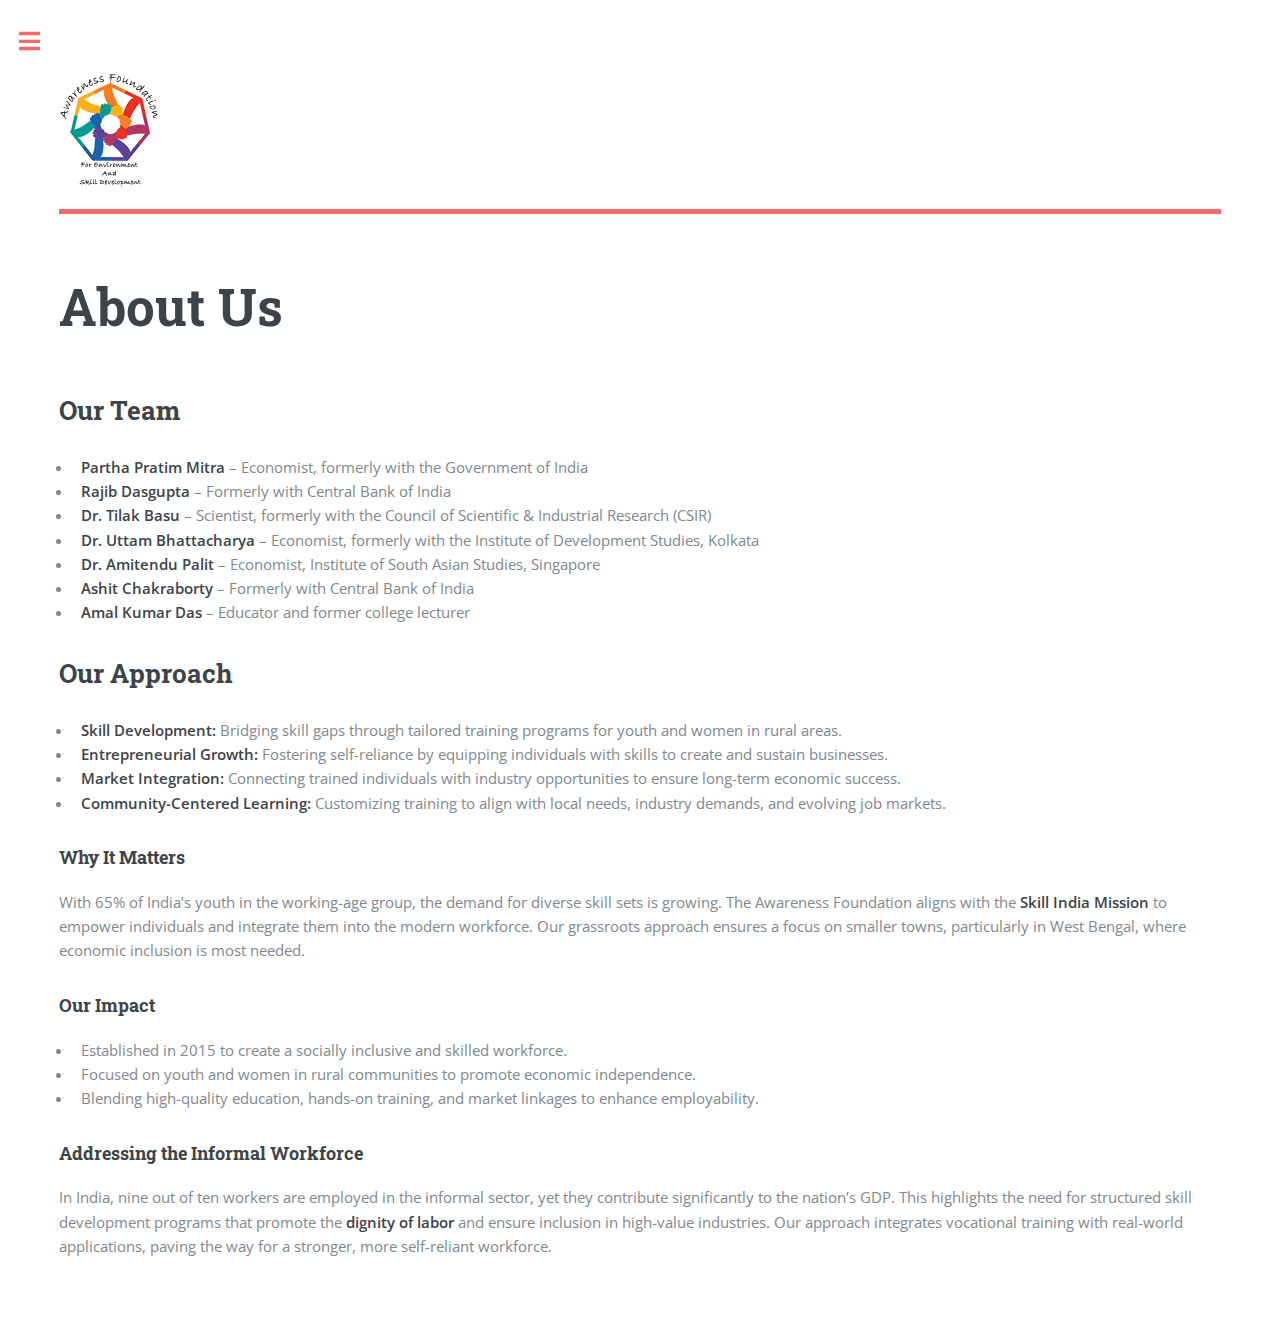
==== commit d2bb757e: "fourth round of upload" ====
--- a/aboutus.html
+++ b/aboutus.html
@@ -22,45 +22,51 @@
 
 							<!-- Header -->
 								<header id="header">
-									<a href="index.html" class="logo"><strong>Editorial</strong> by HTML5 UP</a>
+									<a href="index.html" class="logo"><img src="images/logo-100.png" alt="" /></a>
 									<ul class="icons">
-										<li><a href="#" class="icon brands fa-twitter"><span class="label">Twitter</span></a></li>
-										<li><a href="#" class="icon brands fa-facebook-f"><span class="label">Facebook</span></a></li>
-										<li><a href="#" class="icon brands fa-snapchat-ghost"><span class="label">Snapchat</span></a></li>
-										<li><a href="#" class="icon brands fa-instagram"><span class="label">Instagram</span></a></li>
-										<li><a href="#" class="icon brands fa-medium-m"><span class="label">Medium</span></a></li>
+										<!--li><class="label">"If we want to impart education best suited to the needs of the villagers, we should take the vidyapith to the villages." - <I>Mahatma Gandhi</I></li-->
 									</ul>
 								</header>
 
 							<!-- Content -->
 								<section>
 									<header class="main">
-										<h1>Generic</h1>
+										<h1>About Us</h1>
 									</header>
 
-									<span class="image main"><img src="images/pic11.jpg" alt="" /></span>
+											<h2>Our Team</h2>
 
-									<p>Donec eget ex magna. Interdum et malesuada fames ac ante ipsum primis in faucibus. Pellentesque venenatis dolor imperdiet dolor mattis sagittis. Praesent rutrum sem diam, vitae egestas enim auctor sit amet. Pellentesque leo mauris, consectetur id ipsum sit amet, fergiat. Pellentesque in mi eu massa lacinia malesuada et a elit. Donec urna ex, lacinia in purus ac, pretium pulvinar mauris. Curabitur sapien risus, commodo eget turpis at, elementum convallis elit. Pellentesque enim turpis, hendrerit.</p>
-									<p>Lorem ipsum dolor sit amet, consectetur adipiscing elit. Duis dapibus rutrum facilisis. Class aptent taciti sociosqu ad litora torquent per conubia nostra, per inceptos himenaeos. Etiam tristique libero eu nibh porttitor fermentum. Nullam venenatis erat id vehicula viverra. Nunc ultrices eros ut ultricies condimentum. Mauris risus lacus, blandit sit amet venenatis non, bibendum vitae dolor. Nunc lorem mauris, fringilla in aliquam at, euismod in lectus. Pellentesque habitant morbi tristique senectus et netus et malesuada fames ac turpis egestas. In non lorem sit amet elit placerat maximus. Pellentesque aliquam maximus risus, vel sed vehicula.</p>
-									<p>Interdum et malesuada fames ac ante ipsum primis in faucibus. Pellentesque venenatis dolor imperdiet dolor mattis sagittis. Praesent rutrum sem diam, vitae egestas enim auctor sit amet. Pellentesque leo mauris, consectetur id ipsum sit amet, fersapien risus, commodo eget turpis at, elementum convallis elit. Pellentesque enim turpis, hendrerit tristique lorem ipsum dolor.</p>
+											<ul>
+												<li><strong>Partha Pratim Mitra</strong> – Economist, formerly with the Government of India</li>
+												<li><strong>Rajib Dasgupta</strong> – Formerly with Central Bank of India</li>
+												<li><strong>Dr. Tilak Basu</strong> – Scientist, formerly with the Council of Scientific & Industrial Research (CSIR)</li>
+												<li><strong>Dr. Uttam Bhattacharya</strong> – Economist, formerly with the Institute of Development Studies, Kolkata</li>
+												<li><strong>Dr. Amitendu Palit</strong> – Economist, Institute of South Asian Studies, Singapore</li>
+												<li><strong>Ashit Chakraborty</strong> – Formerly with Central Bank of India</li>
+												<li><strong>Amal Kumar Das</strong> – Educator and former college lecturer</li>
+											</ul>
 
-									<hr class="major" />
+										<h2>Our Approach</h2>
+										<ul>
+											<li><strong>Skill Development:</strong> Bridging skill gaps through tailored training programs for youth and women in rural areas.</li>
+											<li><strong>Entrepreneurial Growth:</strong> Fostering self-reliance by equipping individuals with skills to create and sustain businesses.</li>
+											<li><strong>Market Integration:</strong> Connecting trained individuals with industry opportunities to ensure long-term economic success.</li>
+											<li><strong>Community-Centered Learning:</strong> Customizing training to align with local needs, industry demands, and evolving job markets.</li>
+										</ul>
 
-									<h2>Interdum sed dapibus</h2>
-									<p>Donec eget ex magna. Interdum et malesuada fames ac ante ipsum primis in faucibus. Pellentesque venenatis dolor imperdiet dolor mattis sagittis. Praesent rutrum sem diam, vitae egestas enim auctor sit amet. Pellentesque leo mauris, consectetur id ipsum sit amet, fergiat. Pellentesque in mi eu massa lacinia malesuada et a elit. Donec urna ex, lacinia in purus ac, pretium pulvinar mauris. Curabitur sapien risus, commodo eget turpis at, elementum convallis elit. Pellentesque enim turpis, hendrerit.</p>
-									<p>Lorem ipsum dolor sit amet, consectetur adipiscing elit. Duis dapibus rutrum facilisis. Class aptent taciti sociosqu ad litora torquent per conubia nostra, per inceptos himenaeos. Etiam tristique libero eu nibh porttitor fermentum. Nullam venenatis erat id vehicula viverra. Nunc ultrices eros ut ultricies condimentum. Mauris risus lacus, blandit sit amet venenatis non, bibendum vitae dolor. Nunc lorem mauris, fringilla in aliquam at, euismod in lectus. Pellentesque habitant morbi tristique senectus et netus et malesuada fames ac turpis egestas. In non lorem sit amet elit placerat maximus. Pellentesque aliquam maximus risus, vel sed vehicula. Interdum et malesuada fames ac ante ipsum primis in faucibus. Pellentesque venenatis dolor imperdiet dolor mattis sagittis. Praesent rutrum sem diam, vitae egestas enim auctor sit amet. Pellentesque leo mauris, consectetur id ipsum sit amet, fersapien risus, commodo eget turpis at, elementum convallis elit. Pellentesque enim turpis, hendrerit tristique lorem ipsum dolor.</p>
+										<h3>Why It Matters</h3>
+										<p>With 65% of India’s youth in the working-age group, the demand for diverse skill sets is growing. The Awareness Foundation aligns with the <strong>Skill India Mission</strong> to empower individuals and integrate them into the modern workforce. Our grassroots approach ensures a focus on smaller towns, particularly in West Bengal, where economic inclusion is most needed.</p>
 
-									<hr class="major" />
+										<h3>Our Impact</h3>
+										<ul>
+											<li>Established in 2015 to create a socially inclusive and skilled workforce.</li>
+											<li>Focused on youth and women in rural communities to promote economic independence.</li>
+											<li>Blending high-quality education, hands-on training, and market linkages to enhance employability.</li>
+										</ul>
 
-									<h2>Magna etiam veroeros</h2>
-									<p>Lorem ipsum dolor sit amet, consectetur adipiscing elit. Duis dapibus rutrum facilisis. Class aptent taciti sociosqu ad litora torquent per conubia nostra, per inceptos himenaeos. Etiam tristique libero eu nibh porttitor fermentum. Nullam venenatis erat id vehicula viverra. Nunc ultrices eros ut ultricies condimentum. Mauris risus lacus, blandit sit amet venenatis non, bibendum vitae dolor. Nunc lorem mauris, fringilla in aliquam at, euismod in lectus. Pellentesque habitant morbi tristique senectus et netus et malesuada fames ac turpis egestas. In non lorem sit amet elit placerat maximus. Pellentesque aliquam maximus risus, vel sed vehicula.</p>
-									<p>Interdum et malesuada fames ac ante ipsum primis in faucibus. Pellentesque venenatis dolor imperdiet dolor mattis sagittis. Praesent rutrum sem diam, vitae egestas enim auctor sit amet. Pellentesque leo mauris, consectetur id ipsum sit amet, fersapien risus, commodo eget turpis at, elementum convallis elit. Pellentesque enim turpis, hendrerit tristique lorem ipsum dolor.</p>
+										<h3>Addressing the Informal Workforce</h3>
+										<p>In India, nine out of ten workers are employed in the informal sector, yet they contribute significantly to the nation’s GDP. This highlights the need for structured skill development programs that promote the <strong>dignity of labor</strong> and ensure inclusion in high-value industries. Our approach integrates vocational training with real-world applications, paving the way for a stronger, more self-reliant workforce.</p>
 
-									<hr class="major" />
-
-									<h2>Lorem aliquam bibendum</h2>
-									<p>Donec eget ex magna. Interdum et malesuada fames ac ante ipsum primis in faucibus. Pellentesque venenatis dolor imperdiet dolor mattis sagittis. Praesent rutrum sem diam, vitae egestas enim auctor sit amet. Pellentesque leo mauris, consectetur id ipsum sit amet, fergiat. Pellentesque in mi eu massa lacinia malesuada et a elit. Donec urna ex, lacinia in purus ac, pretium pulvinar mauris. Curabitur sapien risus, commodo eget turpis at, elementum convallis elit. Pellentesque enim turpis, hendrerit.</p>
-									<p>Lorem ipsum dolor sit amet, consectetur adipiscing elit. Duis dapibus rutrum facilisis. Class aptent taciti sociosqu ad litora torquent per conubia nostra, per inceptos himenaeos. Etiam tristique libero eu nibh porttitor fermentum. Nullam venenatis erat id vehicula viverra. Nunc ultrices eros ut ultricies condimentum. Mauris risus lacus, blandit sit amet venenatis non, bibendum vitae dolor. Nunc lorem mauris, fringilla in aliquam at, euismod in lectus. Pellentesque habitant morbi tristique senectus et netus et malesuada fames ac turpis egestas. In non lorem sit amet elit placerat maximus. Pellentesque aliquam maximus risus, vel sed vehicula.</p>
 
 								</section>
 
@@ -71,12 +77,6 @@
 					<div id="sidebar">
 						<div class="inner">
 
-							<!-- Search -->
-								<section id="search" class="alt">
-									<form method="post" action="#">
-										<input type="text" name="query" id="query" placeholder="Search" />
-									</form>
-								</section>
 
 							<!-- Menu -->
 								<nav id="menu">
@@ -84,53 +84,39 @@
 										<h2>Menu</h2>
 									</header>
 									<ul>
-										<li><a href="index.html">Homepage</a></li>
+										<li><a href="index.html">Home</a></li>
+										<li>
+											<span class="opener">Initiatives</span>
+											<ul>
+												<li><a href="DressDesign.html">Garments and dress designing</a></li>
+												<li><a href="Partnerships.html">Upscaling partnerships</a></li>
+												<li><a href="DigitalLiteracy.html">Digital literacy programme</a></li>
+												<li><a href="KnowledgeSupport.html">Knowledge support network</a></li>
+											</ul>
+										</li>
 										<li><a href="aboutus.html">About Us</a></li>
-										<li><a href="elements.html">Elements</a></li>
 									</ul>
 								</nav>
 
-							<!-- Section -->
-								<section>
-									<header class="major">
-										<h2>Ante interdum</h2>
-									</header>
-									<div class="mini-posts">
-										<article>
-											<a href="#" class="image"><img src="images/pic07.jpg" alt="" /></a>
-											<p>Aenean ornare velit lacus, ac varius enim lorem ullamcorper dolore aliquam.</p>
-										</article>
-										<article>
-											<a href="#" class="image"><img src="images/pic08.jpg" alt="" /></a>
-											<p>Aenean ornare velit lacus, ac varius enim lorem ullamcorper dolore aliquam.</p>
-										</article>
-										<article>
-											<a href="#" class="image"><img src="images/pic09.jpg" alt="" /></a>
-											<p>Aenean ornare velit lacus, ac varius enim lorem ullamcorper dolore aliquam.</p>
-										</article>
-									</div>
-									<ul class="actions">
-										<li><a href="#" class="button">More</a></li>
-									</ul>
-								</section>
 
 							<!-- Section -->
 								<section>
 									<header class="major">
 										<h2>Get in touch</h2>
 									</header>
-									<p>Sed varius enim lorem ullamcorper dolore aliquam aenean ornare velit lacus, ac varius enim lorem ullamcorper dolore. Proin sed aliquam facilisis ante interdum. Sed nulla amet lorem feugiat tempus aliquam.</p>
+									<p>Currently, the Awareness Foundation has initiated its programmes in Mallickpur in 24 Paraganas (South) for skill building, employability and entrepreneurial development for disadvantaged communities in that region.</p>
 									<ul class="contact">
-										<li class="icon solid fa-envelope"><a href="#">information@untitled.tld</a></li>
-										<li class="icon solid fa-phone">(000) 000-0000</li>
-										<li class="icon solid fa-home">1234 Somewhere Road #8254<br />
-										Nashville, TN 00000-0000</li>
+										<li class="icon solid fa-envelope">hello@awarenessfoundation.co.in</li>
+										<li class="icon solid fa-phone">+91 6290 293 648</li>
+										<li class="icon solid fa-home">Rotary Bosch Bridge Skill Centre<br />
+										GhoshPara, Hariharpur, Mallickpur<br/>24 Parganas</li>
 									</ul>
 								</section>
 
 							<!-- Footer -->
 								<footer id="footer">
-									<p class="copyright">&copy; Untitled. All rights reserved. Demo Images: <a href="https://unsplash.com">Unsplash</a>. Design: <a href="https://html5up.net">HTML5 UP</a>.</p>
+								<b>‘Awareness Foundation For Environment and Skill Development’ - Reg No :18522 of 2013-14  under Registration of Societies, West Bengal Act XXVI of 1961</b>
+									<p class="copyright">&copy; Awareness Foundation<br/>All rights reserved. <br/>Design: <a href="https://html5up.net">HTML5 UP</a>.</p>
 								</footer>
 
 						</div>
--- a/assets/css/main.css
+++ b/assets/css/main.css
@@ -98,13 +98,13 @@
   line-height: 1.65; }
   @media screen and (max-width: 1680px) {
     body, input, select, textarea {
-      font-size: 11pt; } }
+      font-size: 12pt; } }
   @media screen and (max-width: 1280px) {
     body, input, select, textarea {
-      font-size: 10pt; } }
+      font-size: 11pt; } }
   @media screen and (max-width: 360px) {
     body, input, select, textarea {
-      font-size: 9pt; } }
+      font-size: 10pt; } }
 
 a {
   -moz-transition: color 0.2s ease-in-out, border-bottom-color 0.2s ease-in-out;
